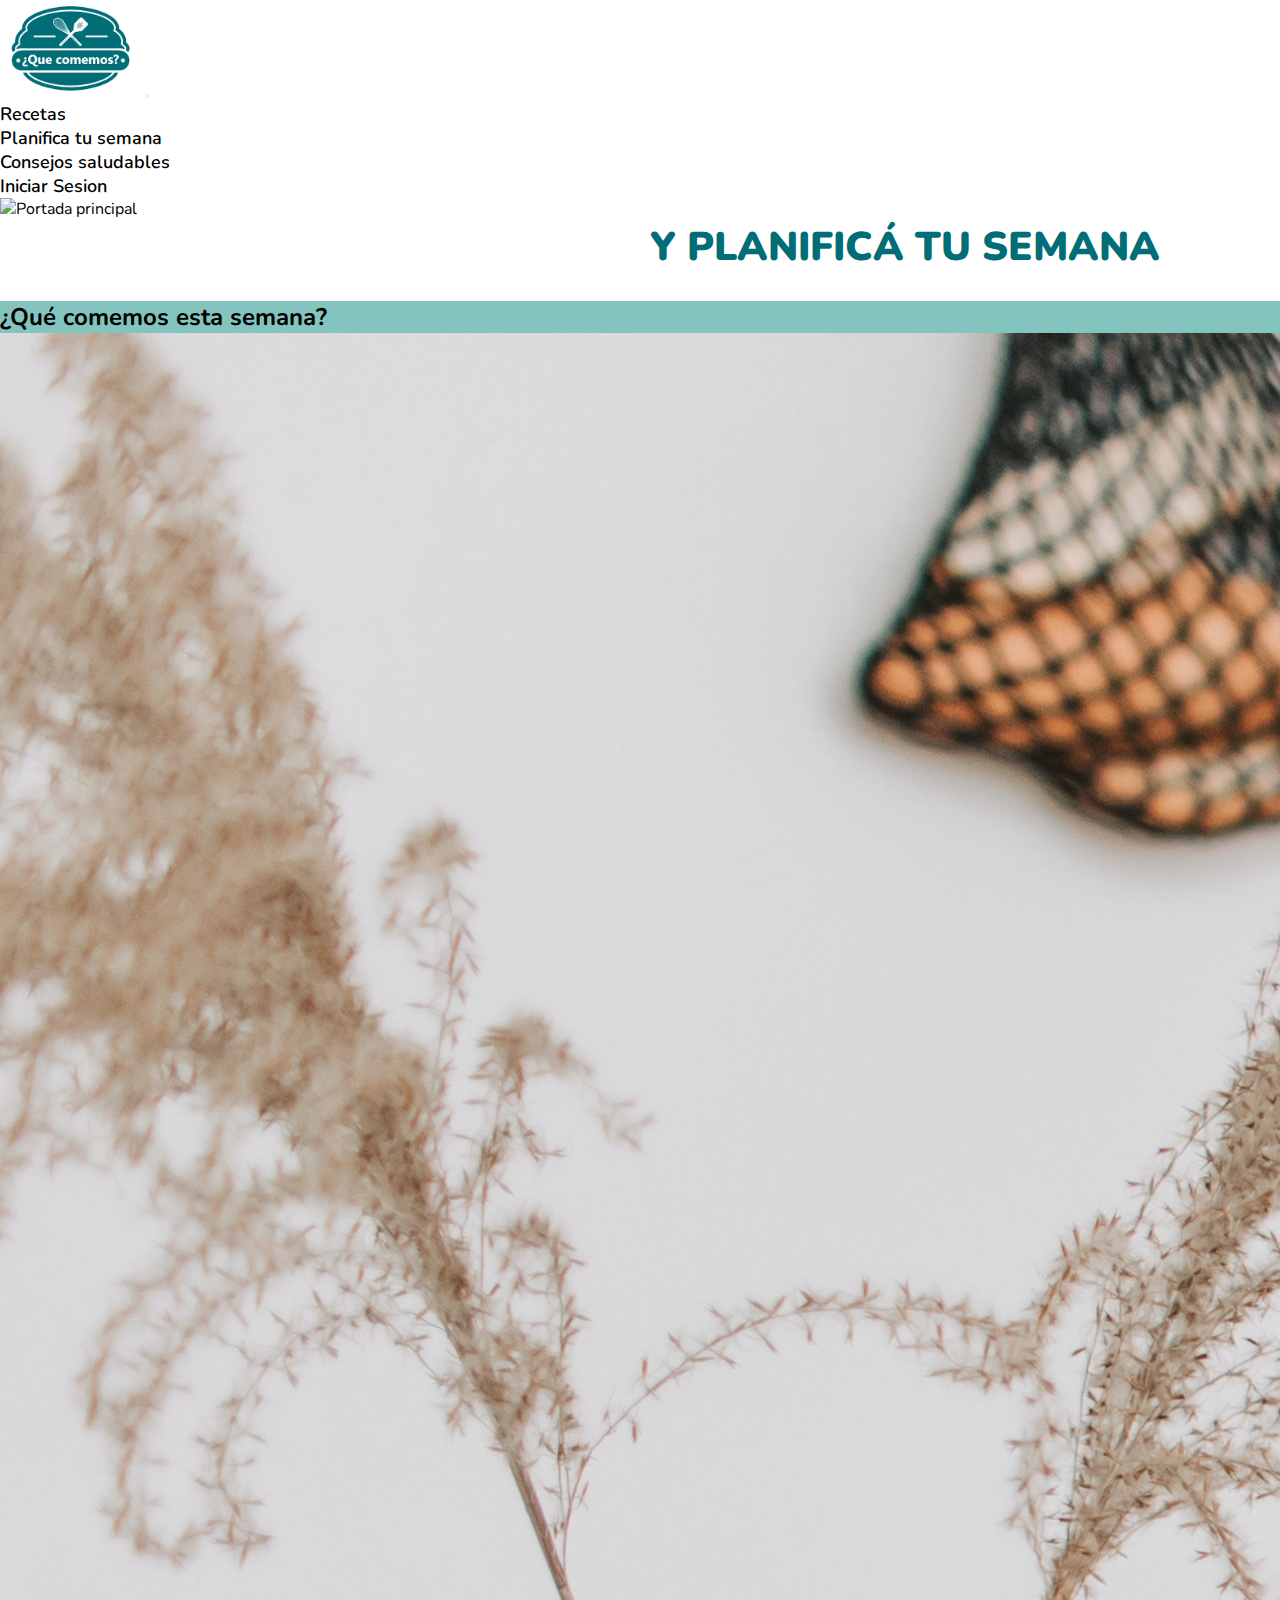
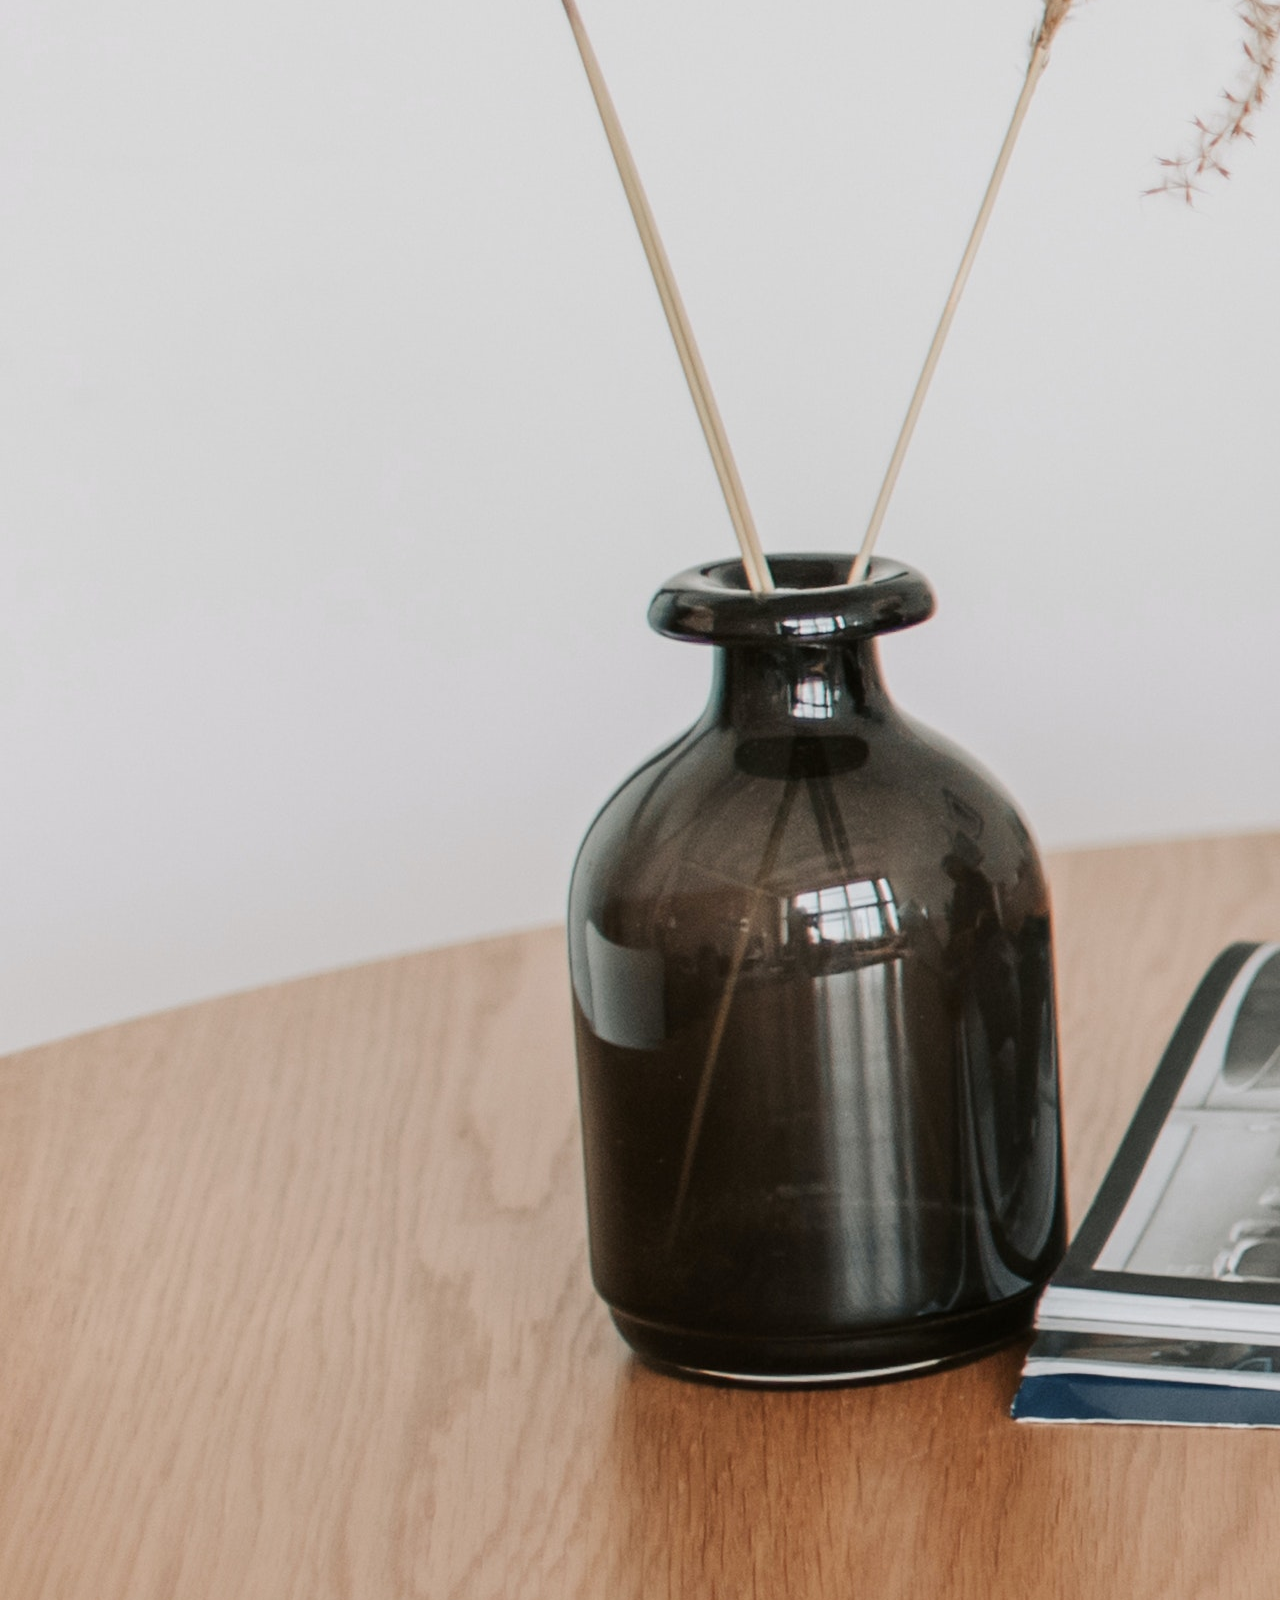
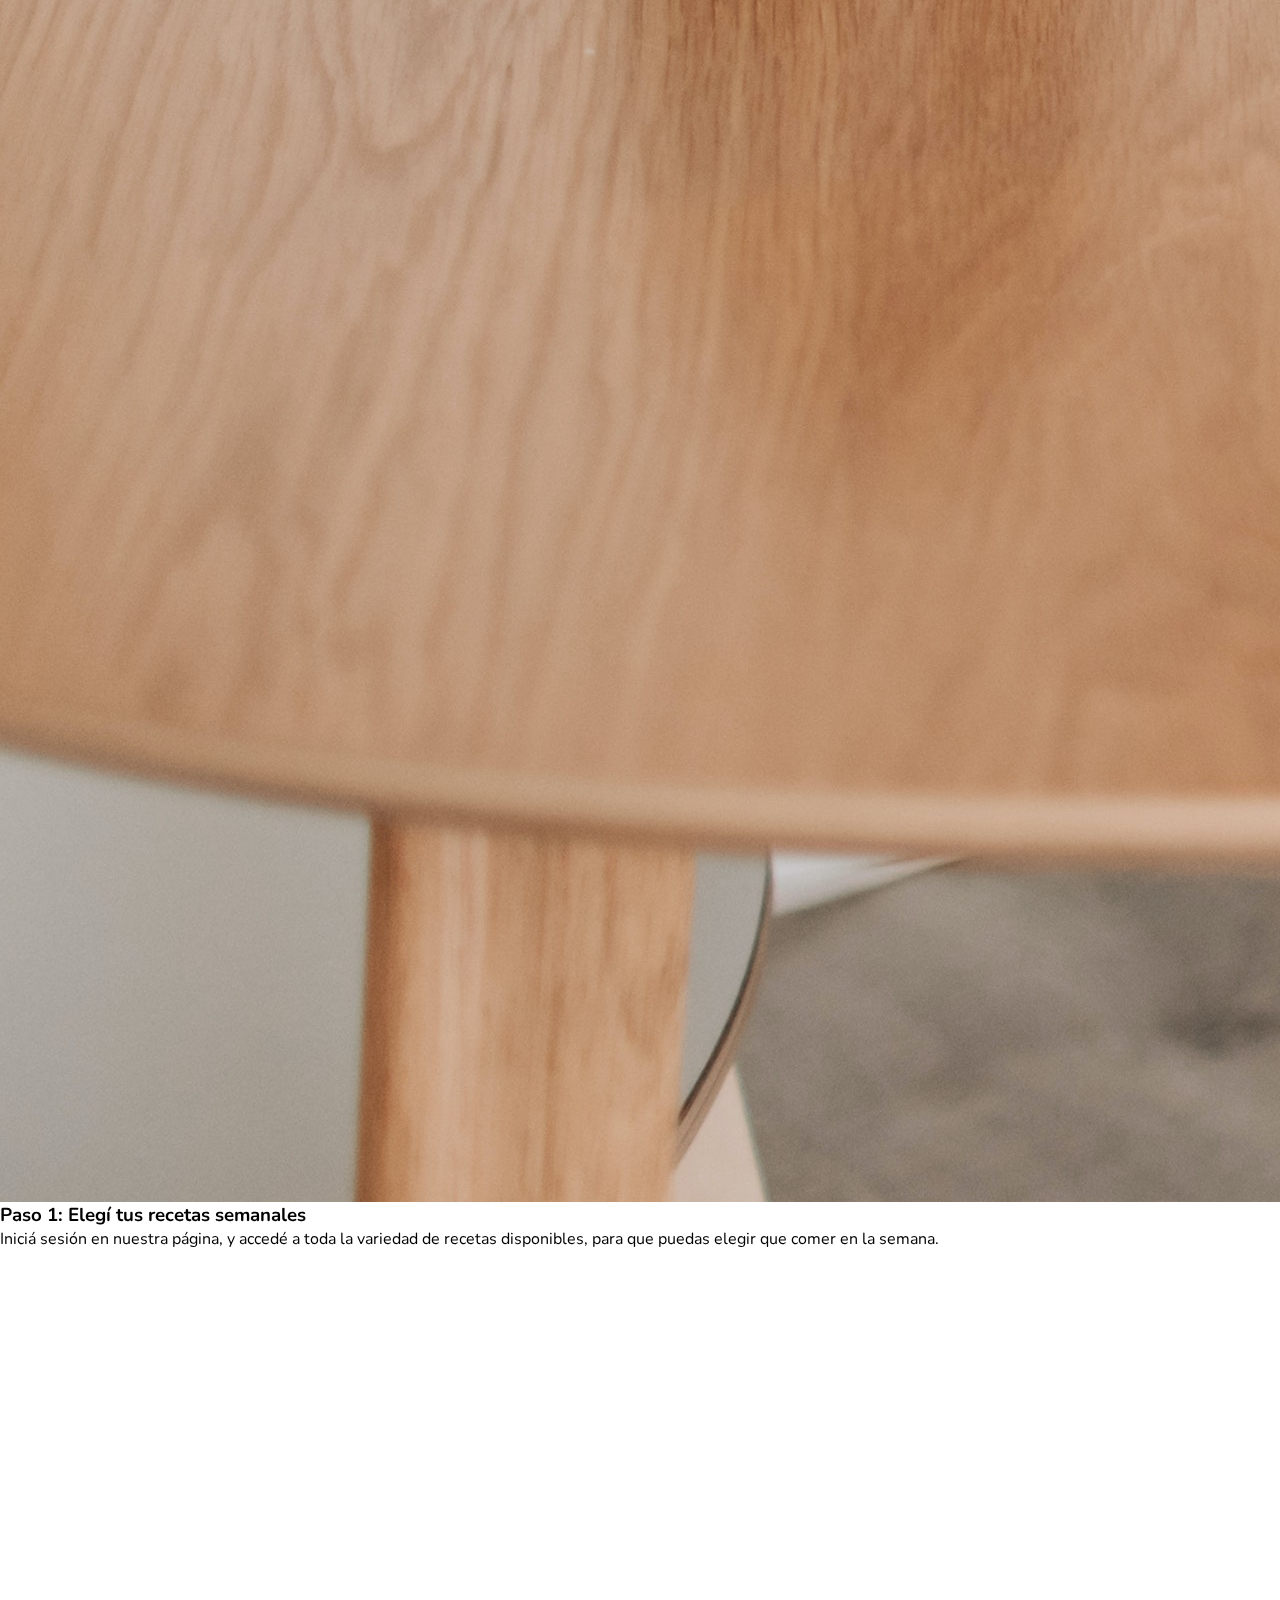
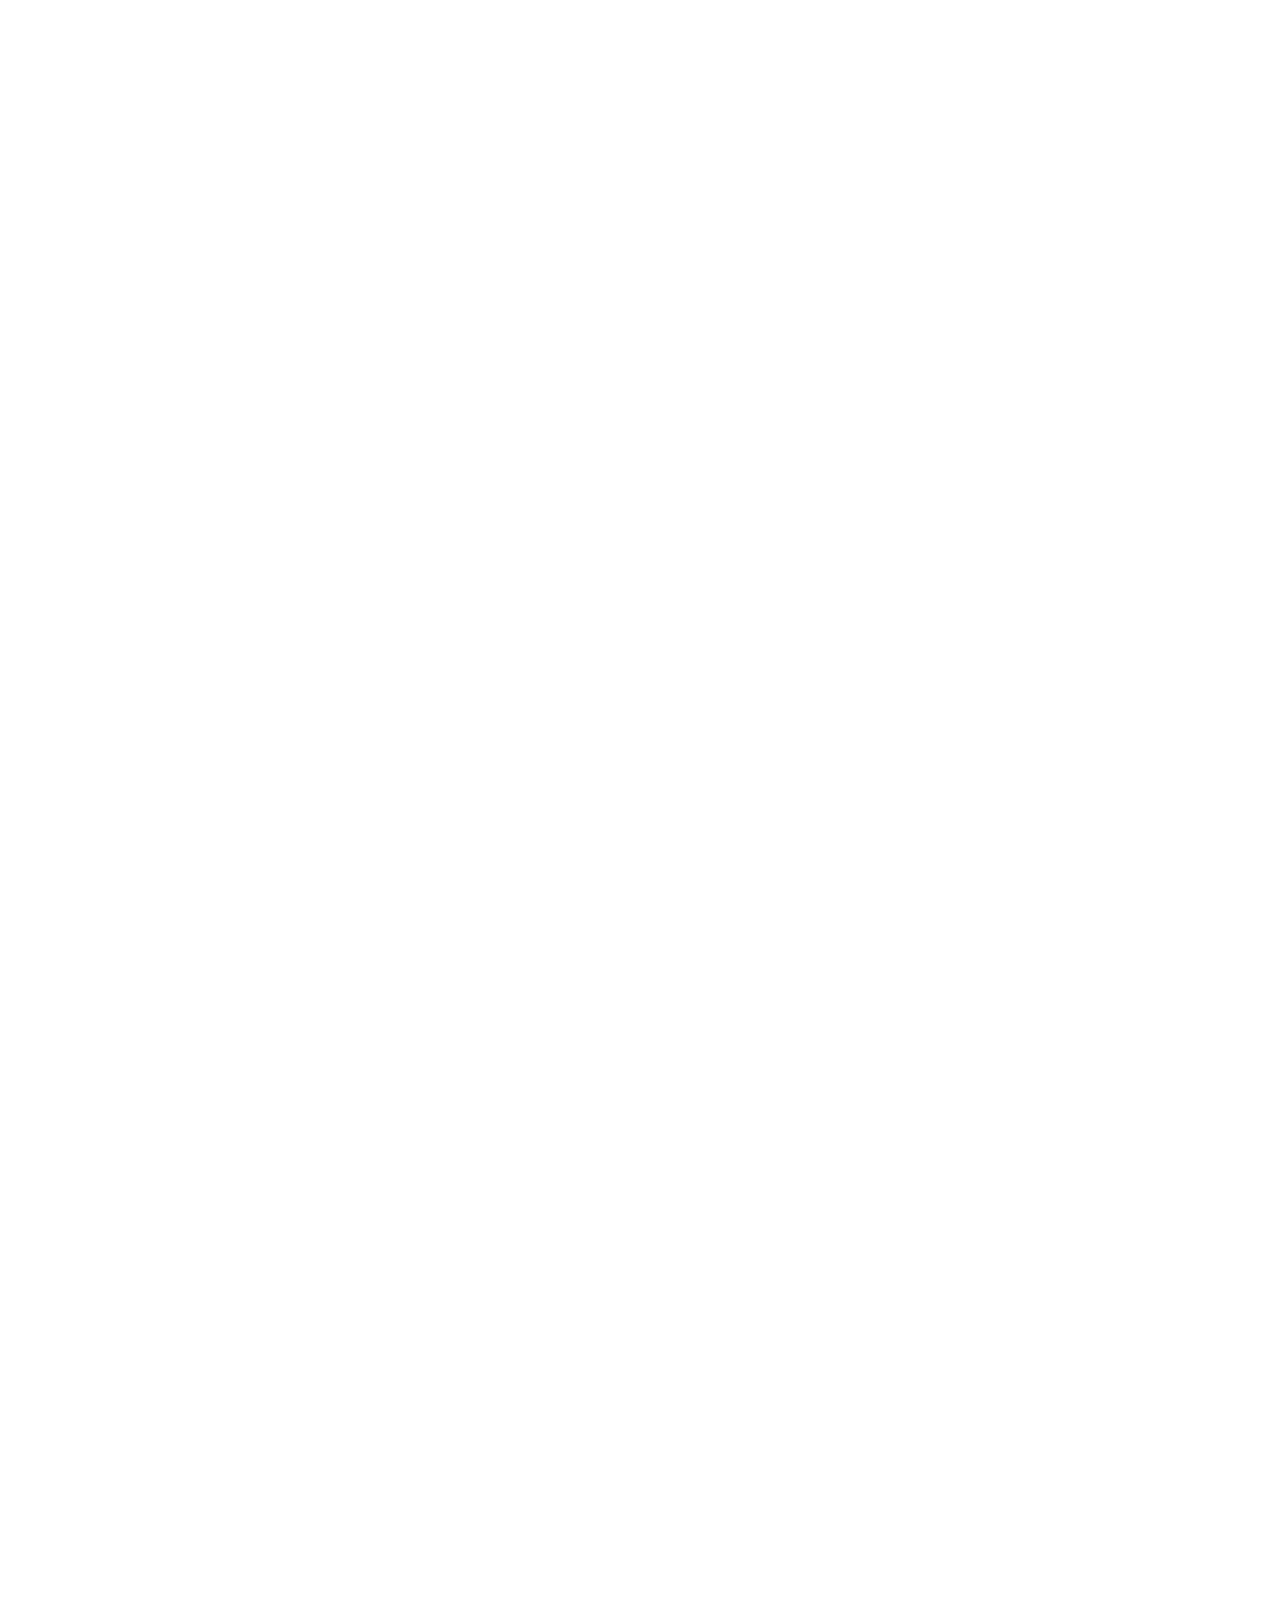
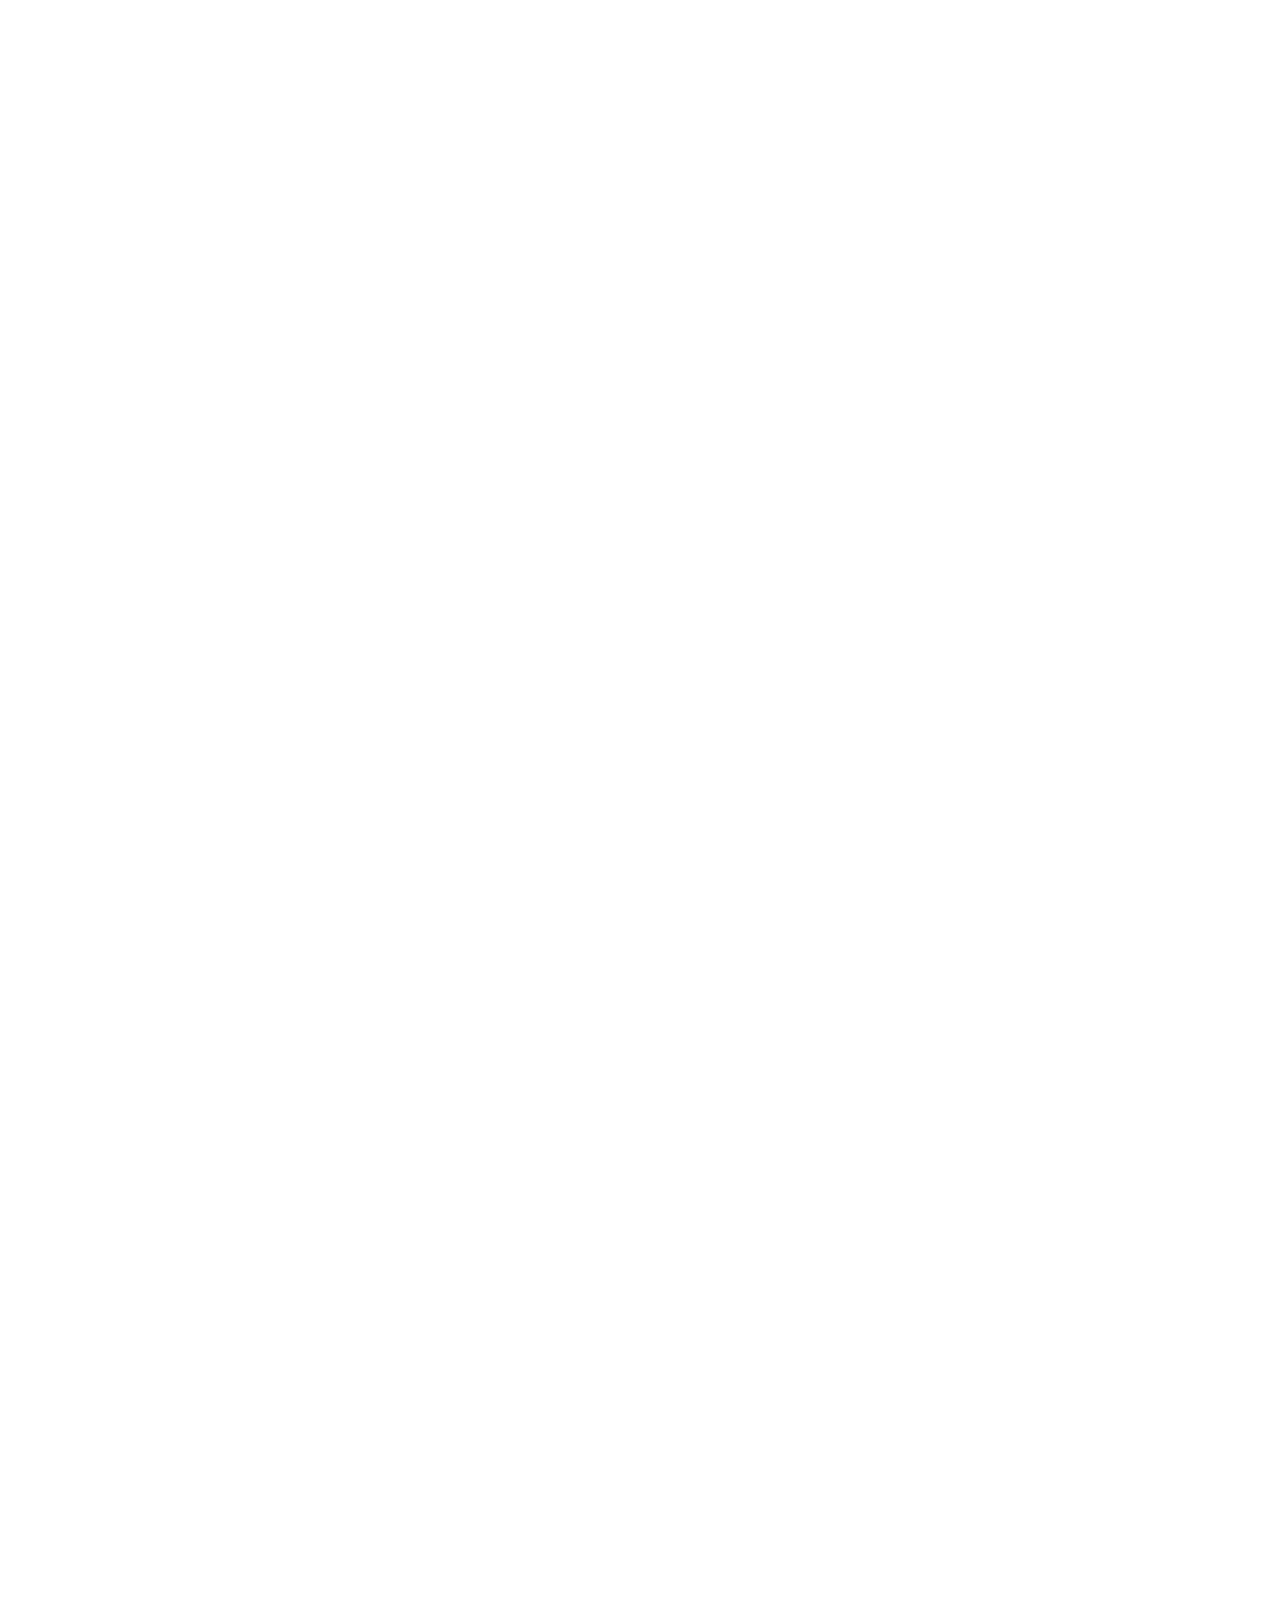
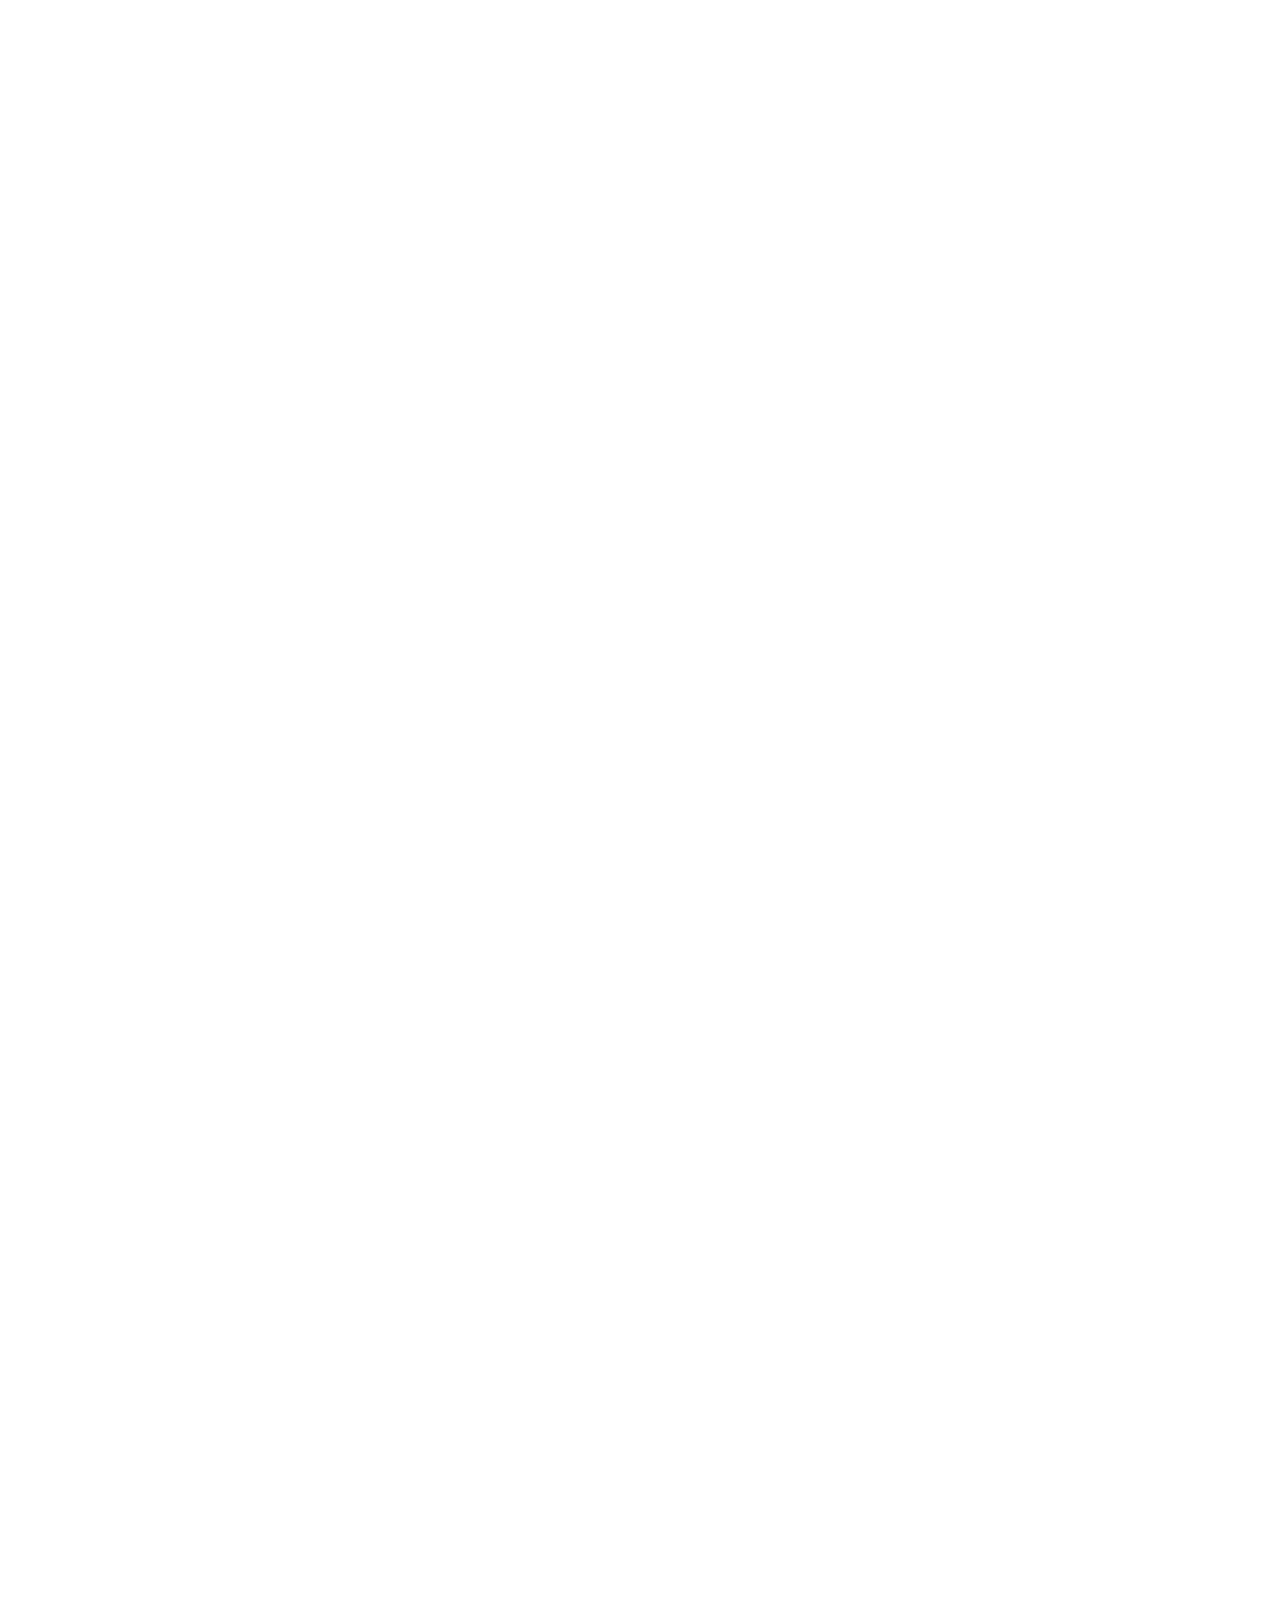
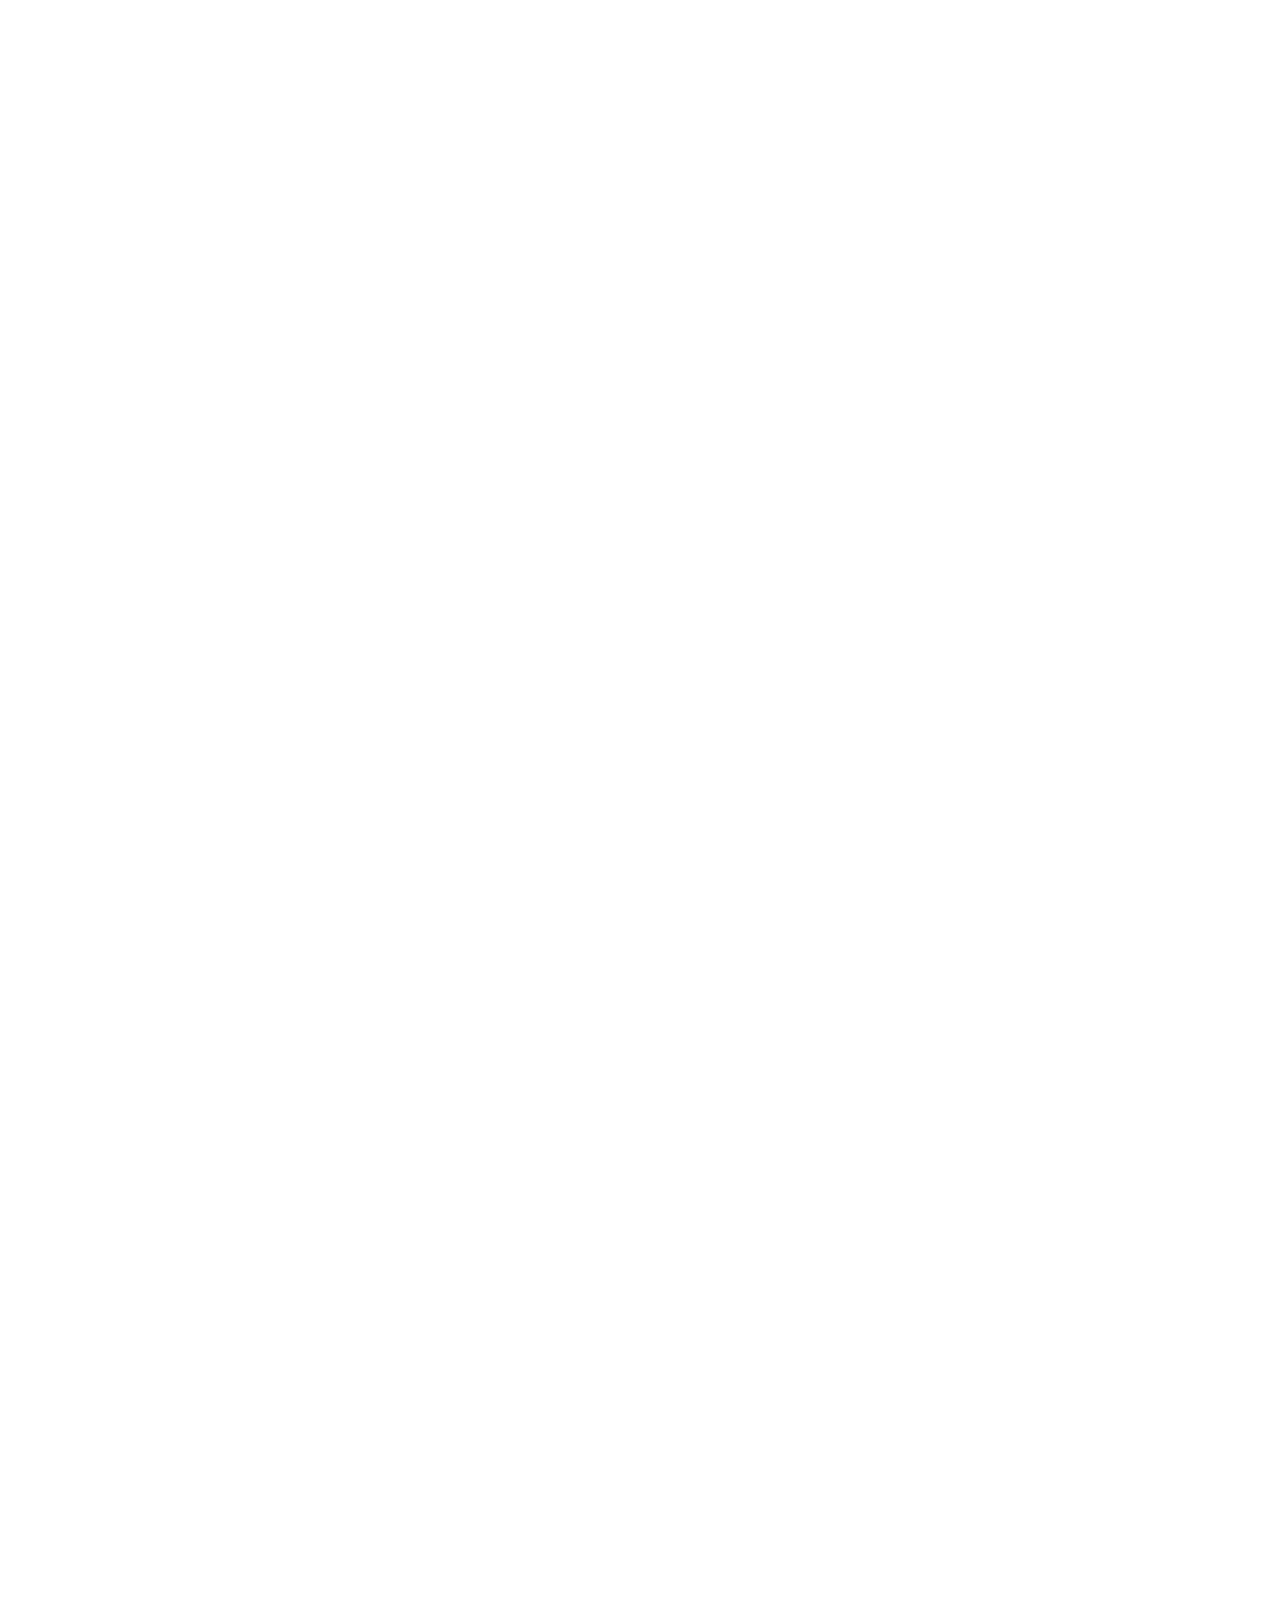
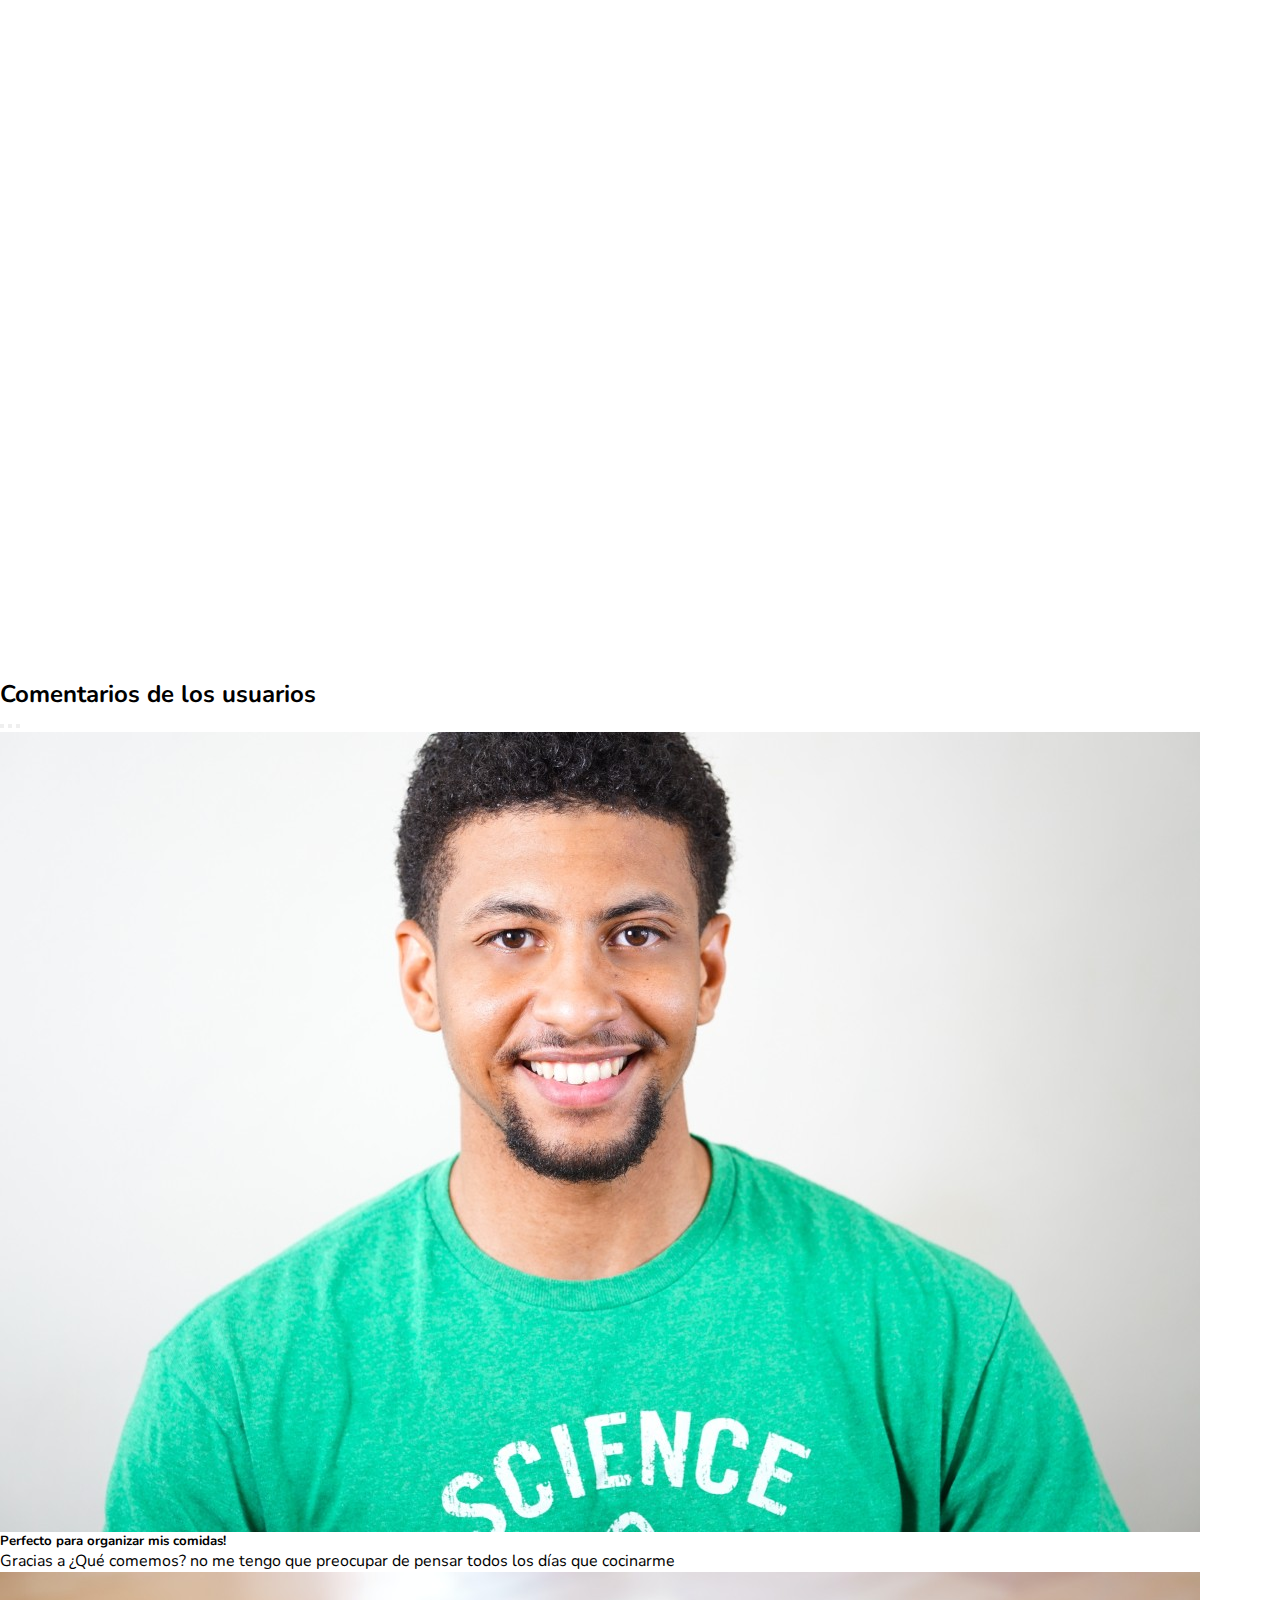
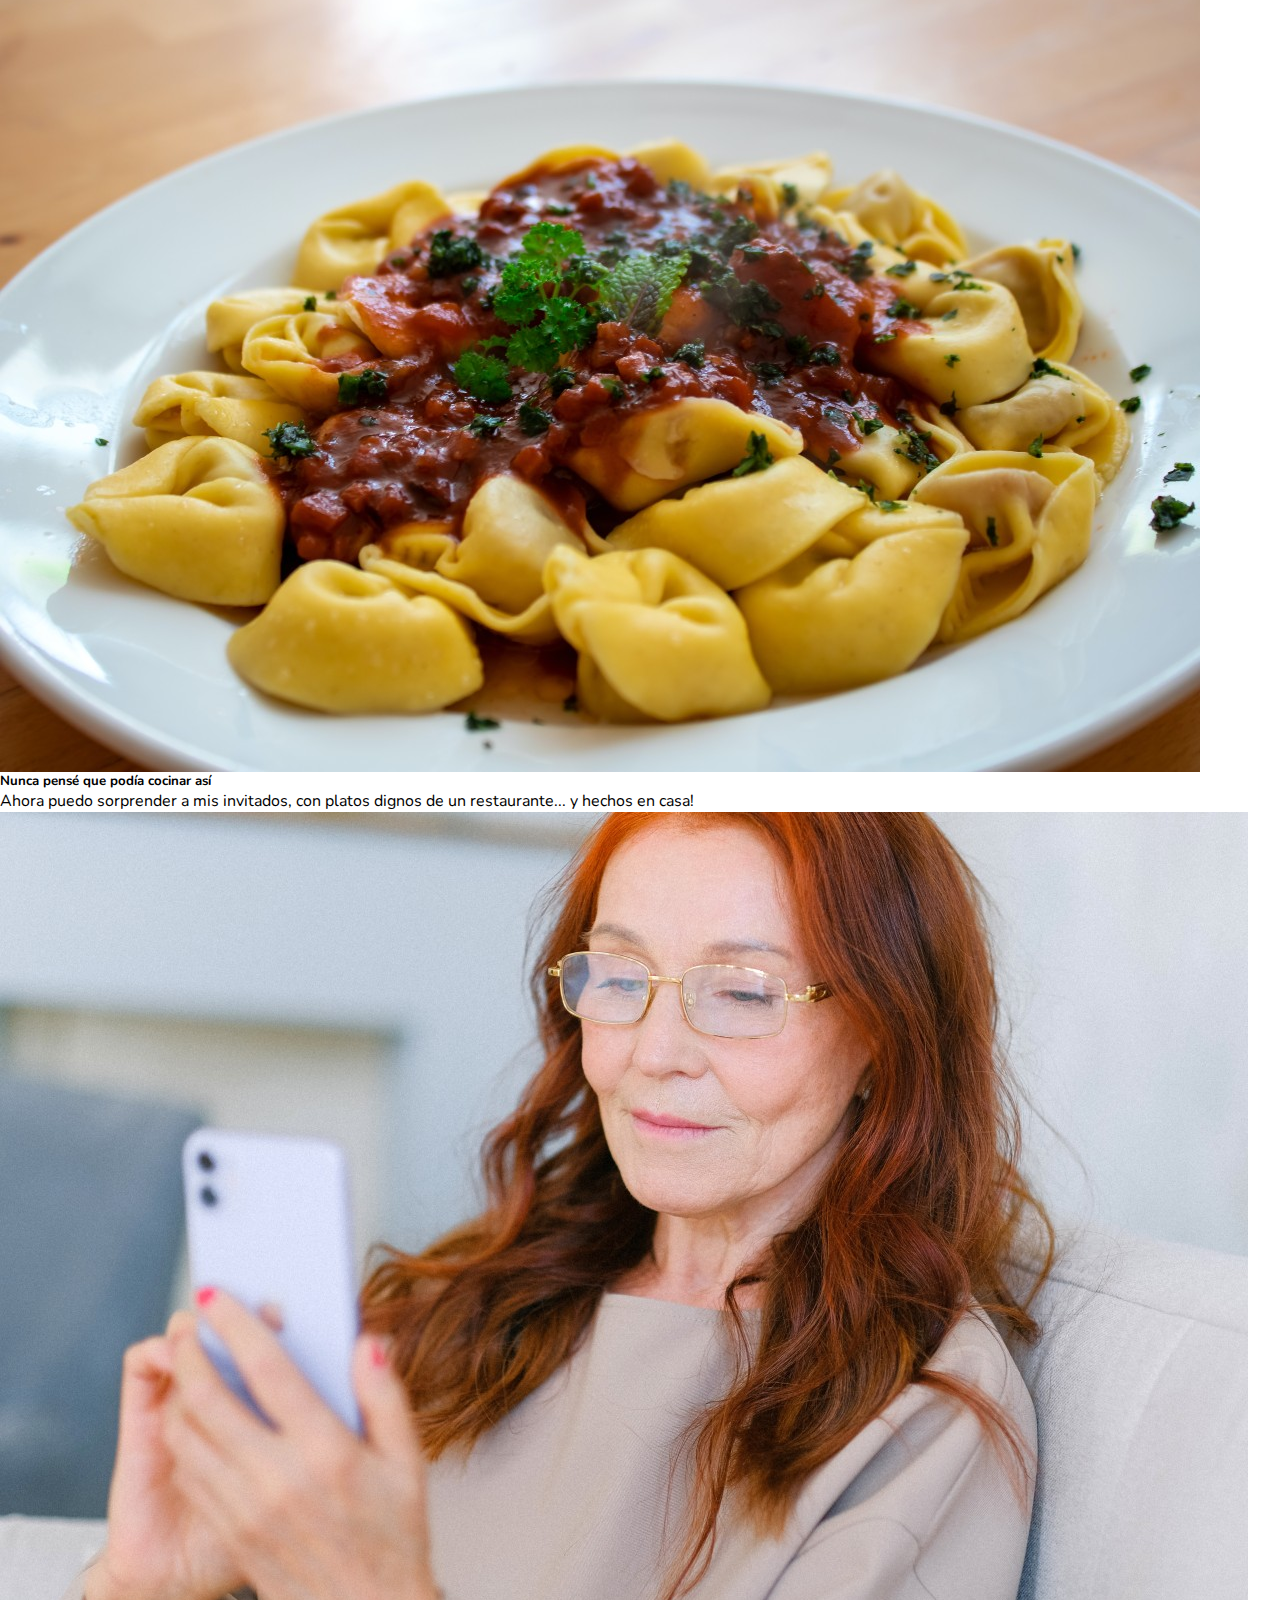
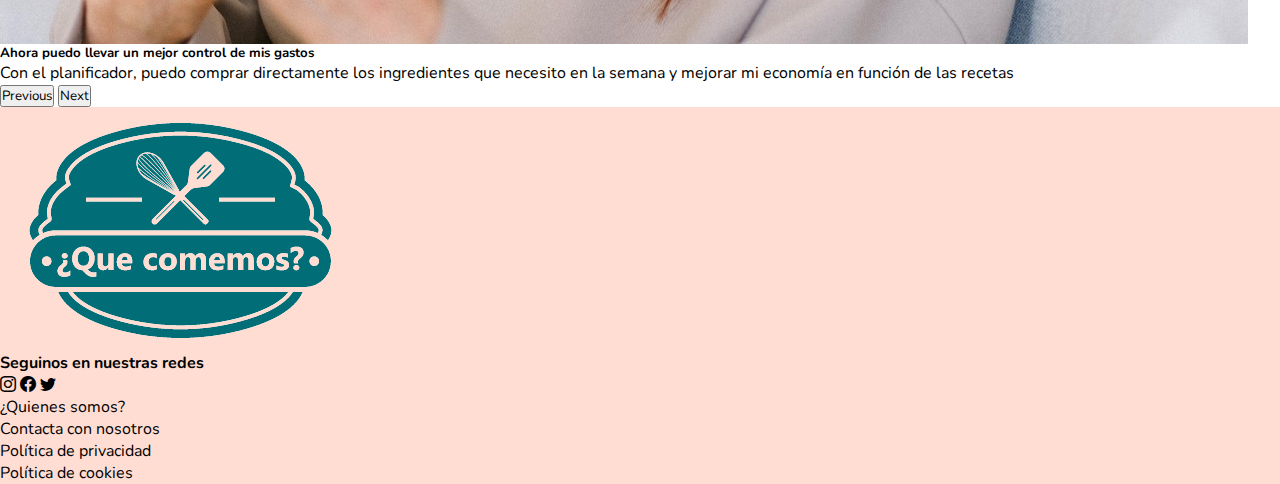
==== index.html @ d4717e2e "Se agrega etiqueta meta name robots" ====
<html lang="en">

<head>
    <meta charset="UTF-8">
    <meta http-equiv="X-UA-Compatible" content="IE=edge">
    <meta name="viewport" content="width=device-width, initial-scale=1.0">
    <link rel="stylesheet" href="./css/styles.css">
    <link rel="preconnect" href="https://fonts.googleapis.com">
    <link rel="preconnect" href="https://fonts.gstatic.com" crossorigin>
    <link href="https://cdn.jsdelivr.net/npm/bootstrap@5.3.0-alpha3/dist/css/bootstrap.min.css" rel="stylesheet"
        integrity="sha384-KK94CHFLLe+nY2dmCWGMq91rCGa5gtU4mk92HdvYe+M/SXH301p5ILy+dN9+nJOZ" crossorigin="anonymous">
    <link rel="stylesheet" href="https://cdn.jsdelivr.net/npm/bootstrap-icons@1.10.4/font/bootstrap-icons.css">
    <link rel="preconnect" href="https://fonts.googleapis.com">
    <link rel="preconnect" href="https://fonts.gstatic.com" crossorigin>
    <link
        href="https://fonts.googleapis.com/css2?family=Lilita+One&family=Nunito:wght@300;700;800;1000&family=Titan+One&display=swap"
        rel="stylesheet">
    <link href="https://unpkg.com/aos@2.3.1/dist/aos.css" rel="stylesheet">

    <meta name="description" content="Recetas fáciles para sorprender y ayudarte a organizar tu plan nutricional">
    <meta name="robots" content="index,follow">
    <title>¿Qué Comemos?</title>
</head>

<body>

    <header class="navbar p-0 navbar-expand-lg border-bottom header sticky-lg-top">
        <!-- Navbar Bootstrap -->
        <nav class="container">
            <!-- Logo nav -->
            <a class="navbar-brand" href="./index.html">
                <img class="logo-nav" src="./logo/Logo.png" alt="Logo ¿qué comemos?">
            </a>

            <!-- Menú hamburguesa -->
            <button class="navbar-toggler" type="button" data-bs-toggle="collapse" data-bs-target="#navbarNavAltMarkup"
                aria-controls="navbarNavAltMarkup" aria-expanded="false" aria-label="Toggle navigation">
                <span class="navbar-toggler-icon"></span>
            </button>

            <!-- Links nav -->
            <div class="collapse navbar-collapse justify-content-end align-items-center" id="navbarNavAltMarkup">
                <ul class="navbar-nav">
                    <li>
                        <a class="nav-link" aria-current="page" href="./pages/recetas.html">Recetas</a>
                    </li>
                    <li>
                        <a class="nav-link" href="./pages/planifica-tu-semana.html">Planifica tu semana</a>
                    </li>
                    <li>
                        <a class="nav-link me-5" href="./pages/consejos-saludables.html">Consejos saludables</a>
                    </li>
                </ul>

                <!-- Boton login -->
                <div>
                    <a href="./pages/login.html" class="btn btn-outline-primary"
                        style="--bs-btn-font-size: 18px">Iniciar Sesion</a>
                </div>
            </div>
        </nav>
    </header>

    <main class="container">
        <!-- Portada Principal -->
        <section class="card text-bg-dark border-light">
            <img src="./img/img2.jpg" class="card-img portada-principal" alt="Portada principal">
            <div class="card-img-overlay">
                <h1 class="card-title titulo text-center">INSPIRATE CON ESTAS RECETAS <strong class="bg-azul d-none d-lg-block">Y PLANIFICÁ TU SEMANA</strong></h1>
                <p class="card-text subtitulo text-center mt-5 d-none d-lg-block">¡Más de 500.000 recetas de cocina te esperan para
                    simplificar tu semana, economizar tus compras y sorprender a tus seres queridos!</p>
            </div>
        </section>

        <!-- Tarjetas -->
        <section>
            <h2 class="mb-2 p-2 text-center bg-celeste rounded" data-aos="fade-down" data-aos-duration="500">¿Qué comemos esta semana?</h2>

            <div class="row row-cols-1 row-cols-md-3 g-4">
                <div class="col">
                    <div class="card h-100" data-aos="flip-left" data-aos-duration="1000">
                        <img src="./img/Paso 1.jpg" class="card-img-top" alt="Paso 1: Elegí tus recetas semanales">
                        <div class="card-body text-center">
                            <h3 class="card-title fw-bold">Paso 1: Elegí tus recetas semanales</h3>
                            <p class="card-text">Iniciá sesión en nuestra página, y accedé a toda la variedad de recetas
                                disponibles, para que puedas elegir que comer en la semana.</p>
                        </div>
                    </div>
                </div>
                <div class="col">
                    <div class="card h-100" data-aos="flip-left" data-aos-duration="1000" data-aos-delay="200">
                        <img src="./img/Paso 2.jpg" class="card-img-top" alt="Paso 2: Armá tu lista de compras">
                        <div class="card-body text-center">
                            <h3 class="card-title fw-bold">Paso 2: Armá tu lista de compras</h3>
                            <p class="card-text">Con nuestro planificador semanal, todas las recetas que elijas vienen
                                con los ingredientes asociados, para que puedas conseguirlos en tus comercios más
                                cercanos y comenzar a cocinar!</p>
                        </div>
                    </div>
                </div>
                <div class="col">
                    <div class="card h-100" data-aos="flip-left" data-aos-duration="1000" data-aos-delay="400">
                        <img src="./img/Paso 3.jpg" class="card-img-top" alt="Paso 3: A cocinar!">
                        <div class="card-body text-center">
                            <h3 class="card-title fw-bold">Paso 3: A cocinar!</h3>
                            <p class="card-text">Con todos los ingredientes no queda más que poner manos en acción!
                                Podes mirar nuestros videos tutoriales de cada receta para no omitir ningún paso, y
                                disfrutar de las mejores comidas hechas por vos!</p>
                        </div>
                    </div>
                </div>
            </div>
        </section>

        <!-- Carrousel comentarios de usuarios -->
        <section>
            <h2 class="mt-5 fw-bold">Comentarios de los usuarios</h2>

            <div id="carouselExampleAutoplaying" class="carousel slide" data-bs-ride="carousel">
                <div class="carousel-indicators">
                    <button type="button" data-bs-target="#carouselExampleCaptions" data-bs-slide-to="0" class="active"
                        aria-current="true" aria-label="Slide 1"></button>
                    <button type="button" data-bs-target="#carouselExampleCaptions" data-bs-slide-to="1"
                        aria-label="Slide 2"></button>
                    <button type="button" data-bs-target="#carouselExampleCaptions" data-bs-slide-to="2"
                        aria-label="Slide 3"></button>
                </div>
                <div class="carousel-inner">
                    <div class="carousel-item active">
                        <img src="./img/comentario-1-new.jpg" class="d-block w-100" alt="Comentario de usuario 1">
                        <div class="carousel-caption d-md-block text-dark bg-white rounded-4">
                            <h5 class="fs-4 fw-bold">Perfecto para organizar mis comidas!</h5>
                            <p>Gracias a ¿Qué comemos? no me tengo que preocupar de pensar todos los días que cocinarme
                            </p>
                        </div>
                    </div>
                    <div class="carousel-item">
                        <img src="./img/comentario-2-new.jpg" class="d-block w-100" alt="Comentario de usuario 2">
                        <div class="carousel-caption d-md-block text-dark bg-white rounded-4">
                            <h5 class="fs-4 fw-bold">Nunca pensé que podía cocinar así</h5>
                            <p>Ahora puedo sorprender a mis invitados, con platos dignos de un restaurante... y hechos
                                en casa!</p>
                        </div>
                    </div>
                    <div class="carousel-item">
                        <img src="./img/comentario-3-new.jpg" class="d-block w-100" alt="Comentario de usuario 3">
                        <div class="carousel-caption d-md-block text-dark bg-white rounded-4">
                            <h5 class="fs-4 fw-bold">Ahora puedo llevar un mejor control de mis gastos</h5>
                            <p>Con el planificador, puedo comprar directamente los ingredientes que necesito en la
                                semana y mejorar mi economía en función de las recetas</p>
                        </div>
                    </div>
                </div>
                <button class="carousel-control-prev" type="button" data-bs-target="#carouselExampleAutoplaying"
                    data-bs-slide="prev">
                    <span class="carousel-control-prev-icon" aria-hidden="true"></span>
                    <span class="visually-hidden">Previous</span>
                </button>
                <button class="carousel-control-next" type="button" data-bs-target="#carouselExampleAutoplaying"
                    data-bs-slide="next">
                    <span class="carousel-control-next-icon" aria-hidden="true"></span>
                    <span class="visually-hidden">Next</span>
                </button>
            </div>

        </section>

    </main>

    <footer class="container-fluid mt-3 bg-footer">
        <div class="container">
            <!-- Fila superior del footer -->
            <div class="row justify-content-lg-between align-items-lg-center border-bottom">
                <!-- Información adicional -->
                <div class="col-12 col-lg-3 text-lg-start text-center">
                    <a href="./index.html">
                        <img src="./logo/Logo.png" alt="Logo ¿Qué comemos?" class="w-50">
                    </a>
                </div>

                <!-- Redes sociales -->
                <div class="col-12 col-lg-4 p-3">
                    <h4 class="text-center">Seguinos en nuestras redes</h4>
                    <div class="fs-3 d-flex justify-content-center gap-4">
                        <a href="https://www.instagram.com/">
                            <i class="bi bi-instagram social-insta"></i>
                        </a>
                        <a href="https://www.facebook.com">
                            <i class="bi bi-facebook redes social-face"></i>
                        </a>
                        <a href="https://www.twitter.com">
                            <i class="bi bi-twitter redes social-twtr"></i>
                        </a>
                    </div>
                </div>

                <!-- Lista footer -->
                <div class="col-12 col-lg-4">
                    <ul class="text-lg-end text-center p-0">
                        <li><a href="" class="links-footer">¿Quienes somos?</a></li>
                        <li><a href="" class="links-footer">Contacta con nosotros</a></li>
                        <li><a href="" class="links-footer">Política de privacidad</a></li>
                        <li><a href="" class="links-footer">Política de cookies</a></li>
                    </ul>
                </div>
            </div>
        </div>
    </footer>



    <script src="https://cdn.jsdelivr.net/npm/bootstrap@5.1.3/dist/js/bootstrap.bundle.min.js"
        integrity="sha384-ka7Sk0Gln4gmtz2MlQnikT1wXgYsOg+OMhuP+IlRH9sENBO0LRn5q+8nbTov4+1p"
        crossorigin="anonymous"></script>
    <script src="https://unpkg.com/aos@2.3.1/dist/aos.js"></script>
    <script>
        AOS.init();
    </script>

</body>

</html>
---- css/styles.css ----
/* RESET CSS ----------------------------------------------------------------------------- */
* {
    margin: 0;
    padding: 0;
    font-family: 'Nunito', sans-serif;
    box-sizing: border-box;

}

a {
    text-decoration: none;
    color: black;
}

ul,
ol {
    list-style-type: none;
}


/*  HEADER ----------------------------------------------------------------------------- */
.logo-nav {
    width: 140px;
}

.header {
    /* background-color: #83c5be; */
    background-color: white;
    font-weight: 600;
    font-size: 18;
}

.lista-nav {
    display: flex;
    gap: 60px;
}

.resaltado {
    text-decoration: underline;
}



/* FOOTER ----------------------------------------------------------------------------- */
.bg-footer {
    background-color: #ffddd2;
}

i {
    color: black;
}

.social-insta:hover {
    color: #e4405f
}

.social-face:hover {
    color: #3b5999;
}

.social-twtr:hover {
    color: #55acee
}

.links-footer {
    text-decoration: none;
    color: black;
}

.links-footer:hover {
    color: #006d77;
    font-weight: bold;
}


/* MAIN ----------------------------------------------------------------------------- */
.titulo {
    color: white;
    font-weight: 800;
    font-size: 40px;
}

.subtitulo {
    color: white;
    font-size: 20px;
    font-weight: bold;
}

.bg-celeste {
    background-color: #83c5be;
}


/* RECETAS-MAIN ----------------------------------------------------------------------------- */
.categoria {
    color: #006d77;
    font-weight: 600;
    font-size: 20px;
}

/* PLANIFICA TU SEMANA-MAIN ----------------------------------------------------------------------------- */
.bg-negro {
    color: black;
}

.funcionamiento {
    background-color: #83c5be;
    padding: 5px;
}

.numero-grande {
    font-family: 'Titan One', cursive;
    font-weight: 800;
    font-size: 150px;
}

.texto-planifica {
    text-align: justify;
}



.texto-pie {
    font-family: 'Titan One', cursive;
    font-weight: 400;
    font-size: 50px;
}

.boton-pie:hover {
    color: white;
}


/* CONSEJOS SALUDABLES-MAIN ----------------------------------------------------------------------------- */
.fuente-consejos {
    font-family: 'Lilita One', cursive;
}


/* LOGIN-MAIN ----------------------------------------------------------------------------- */
.img-login {
    background-image: url(../img/img-login-4.jpg);
    background-size: cover;
    height: 100vh;
}

.font-login {
    font-family: 'Lilita One', cursive;
}

.bg-azul {
    color: #006d77;
}

.subrayado:hover {
    text-decoration: underline;
}
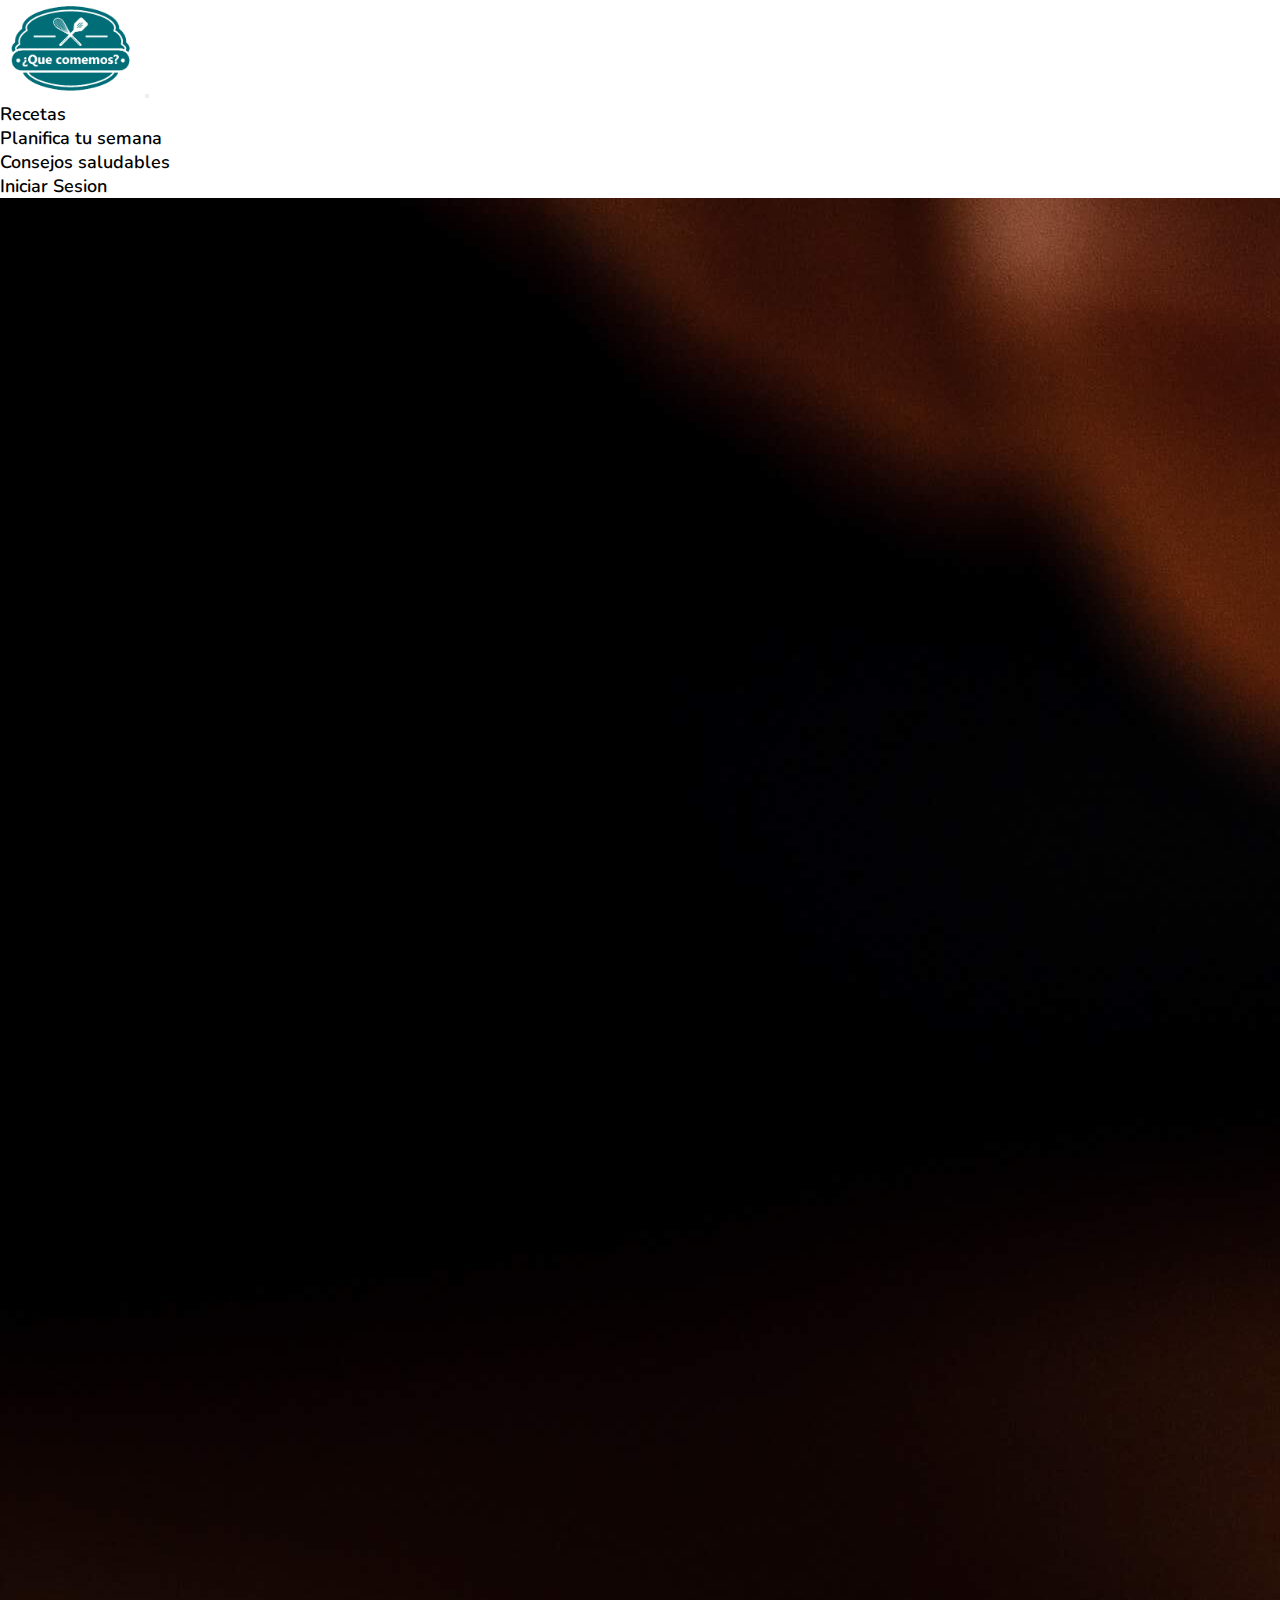
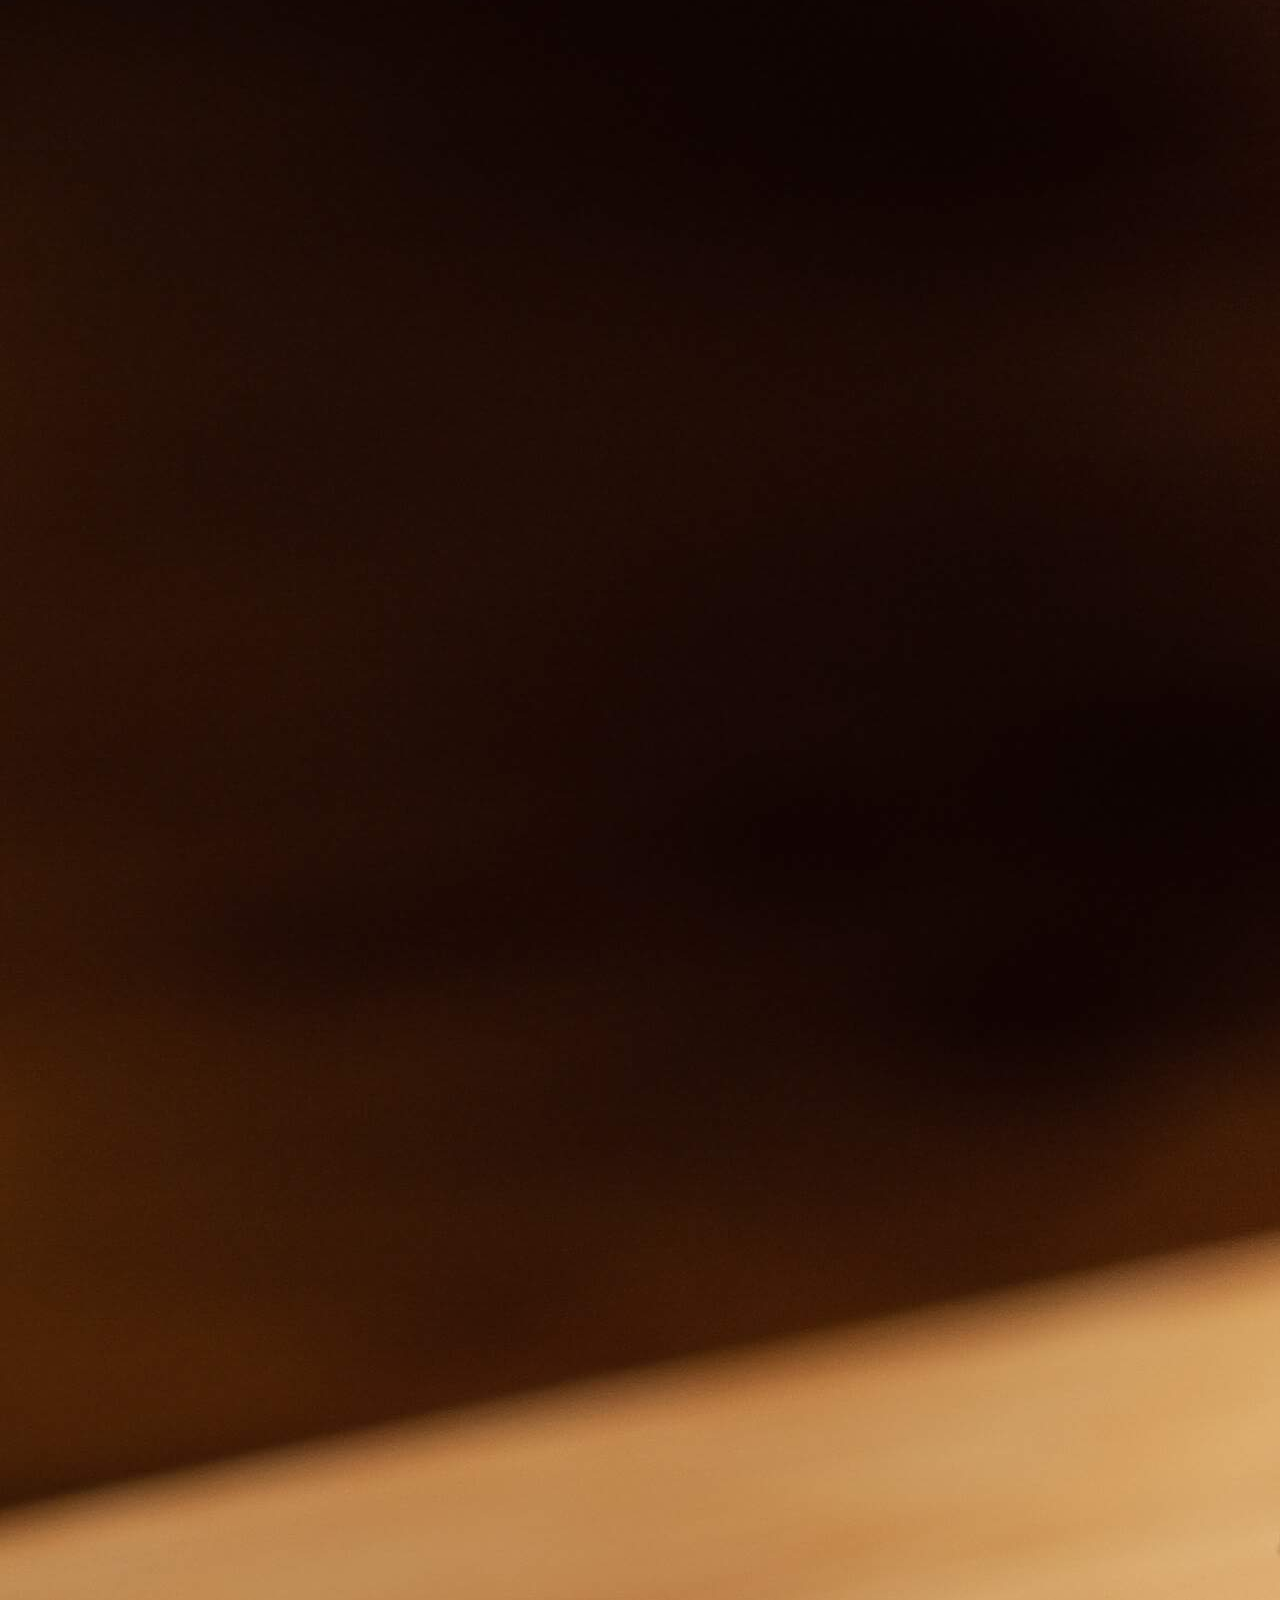
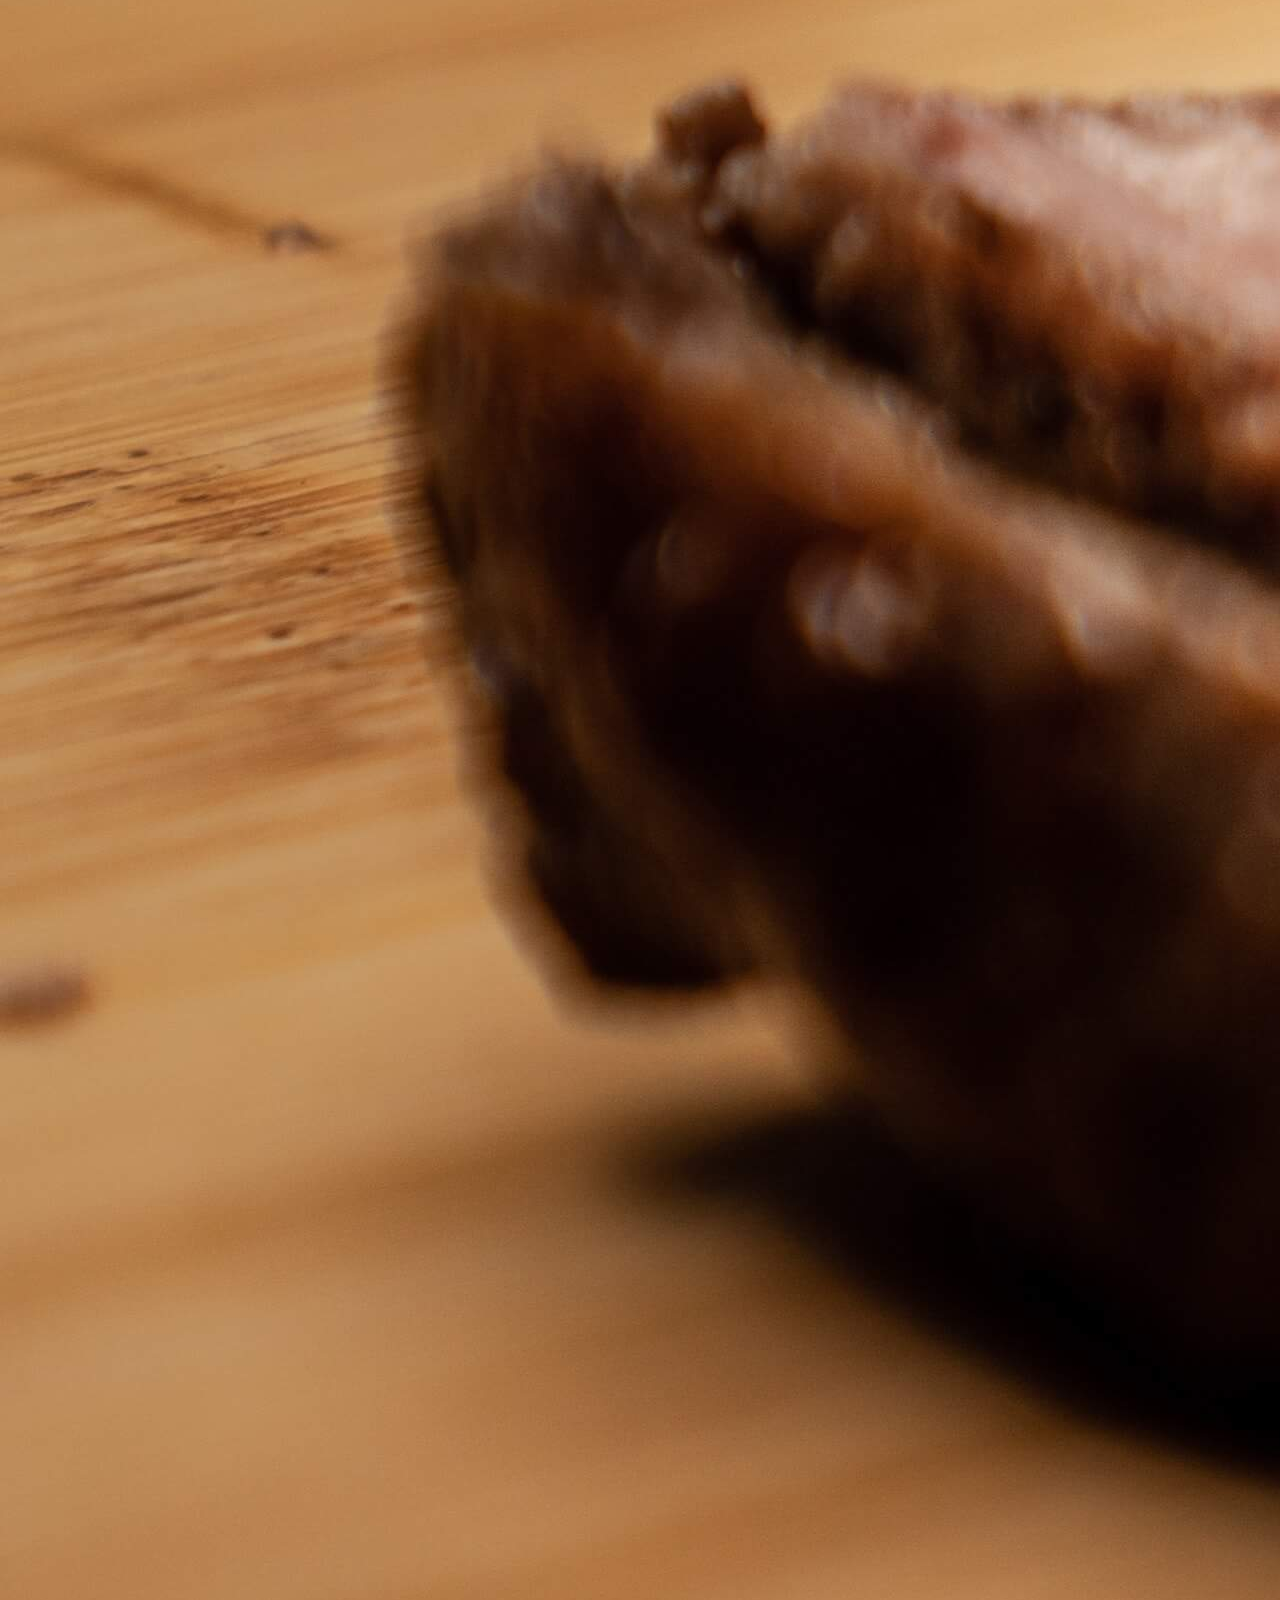
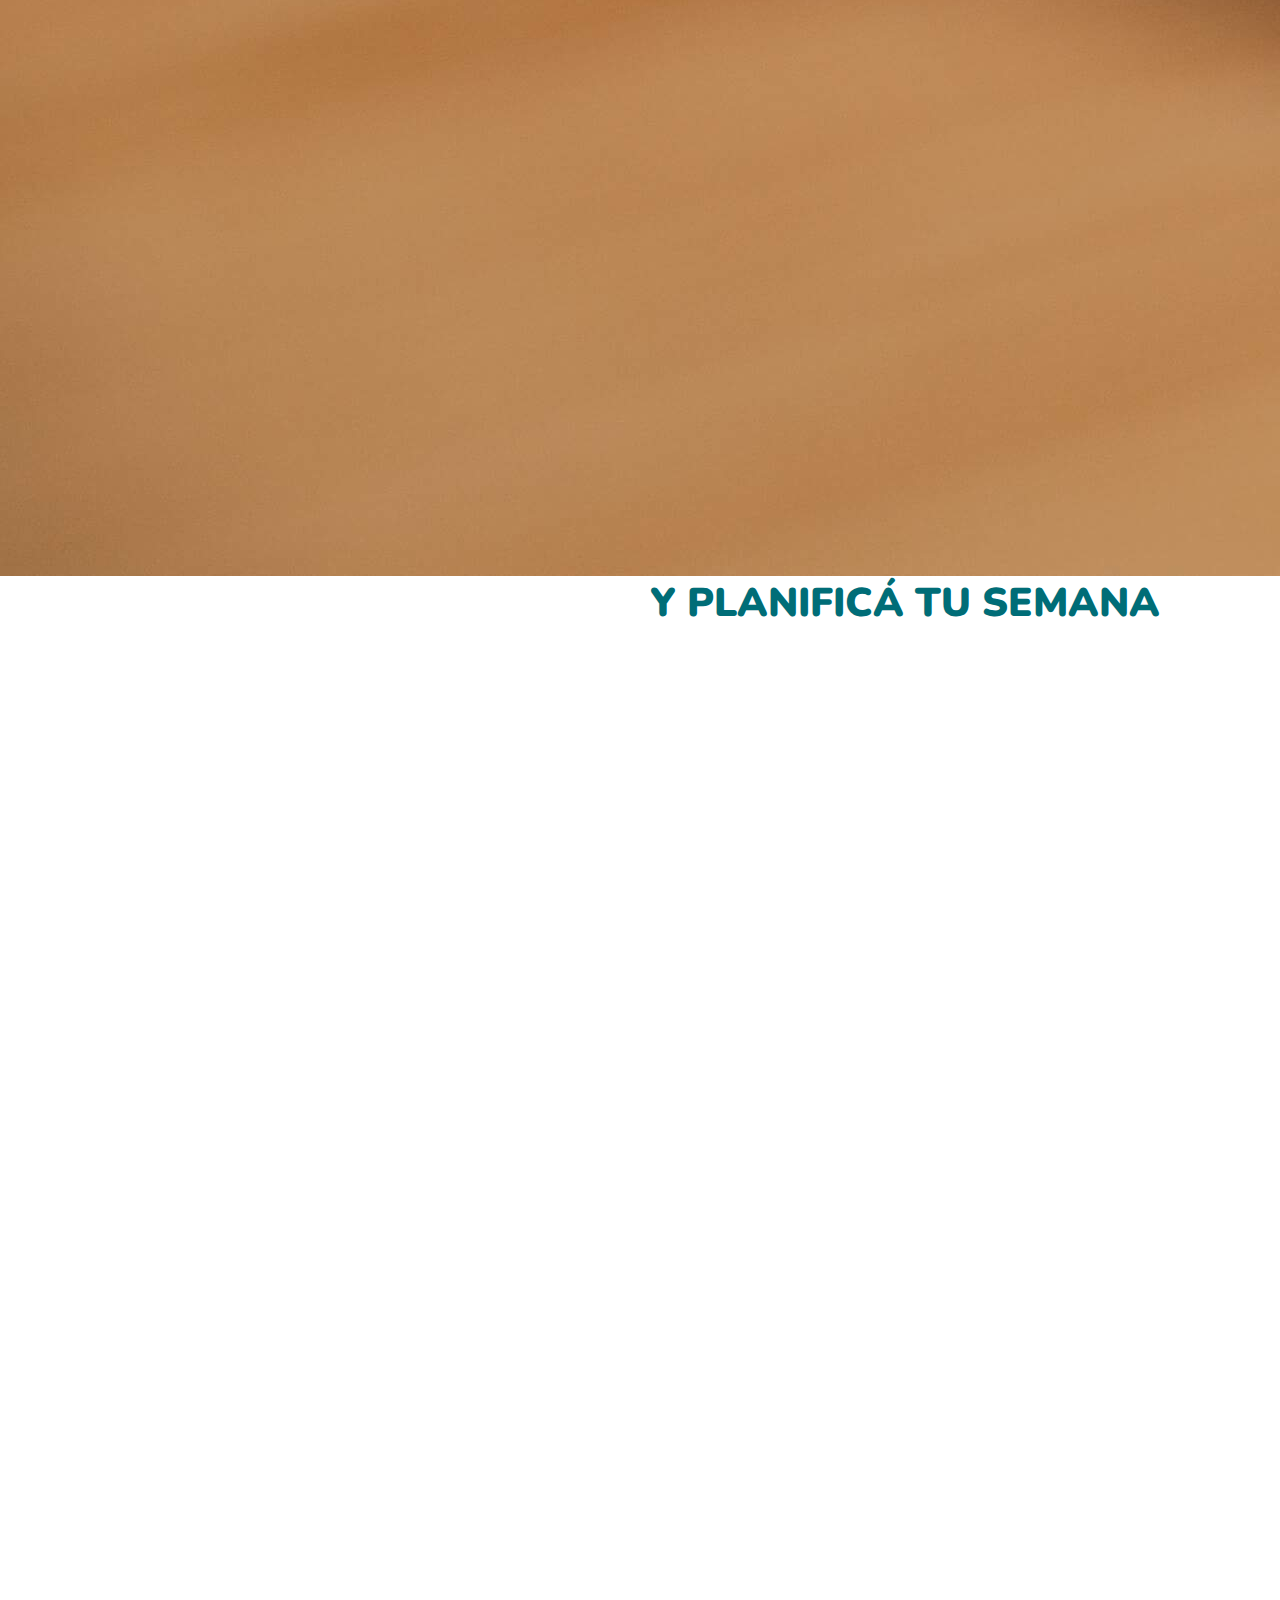
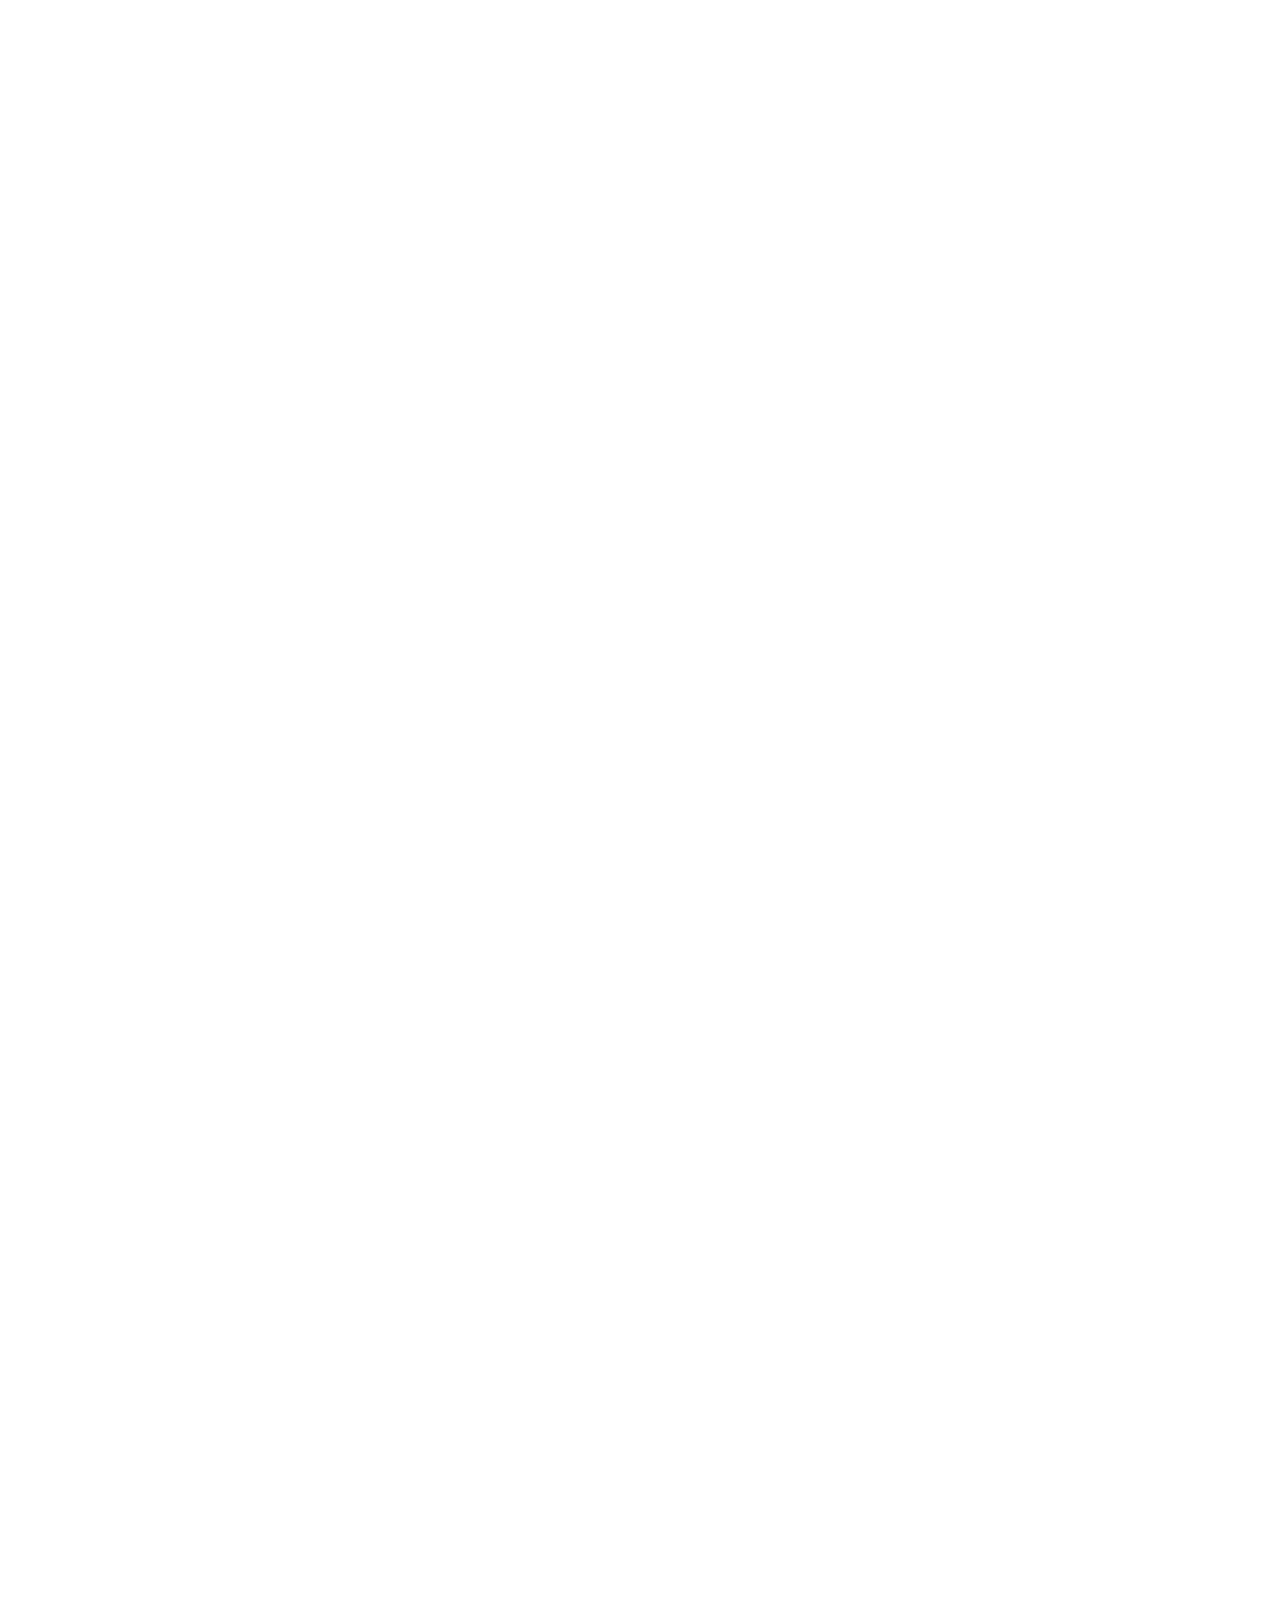
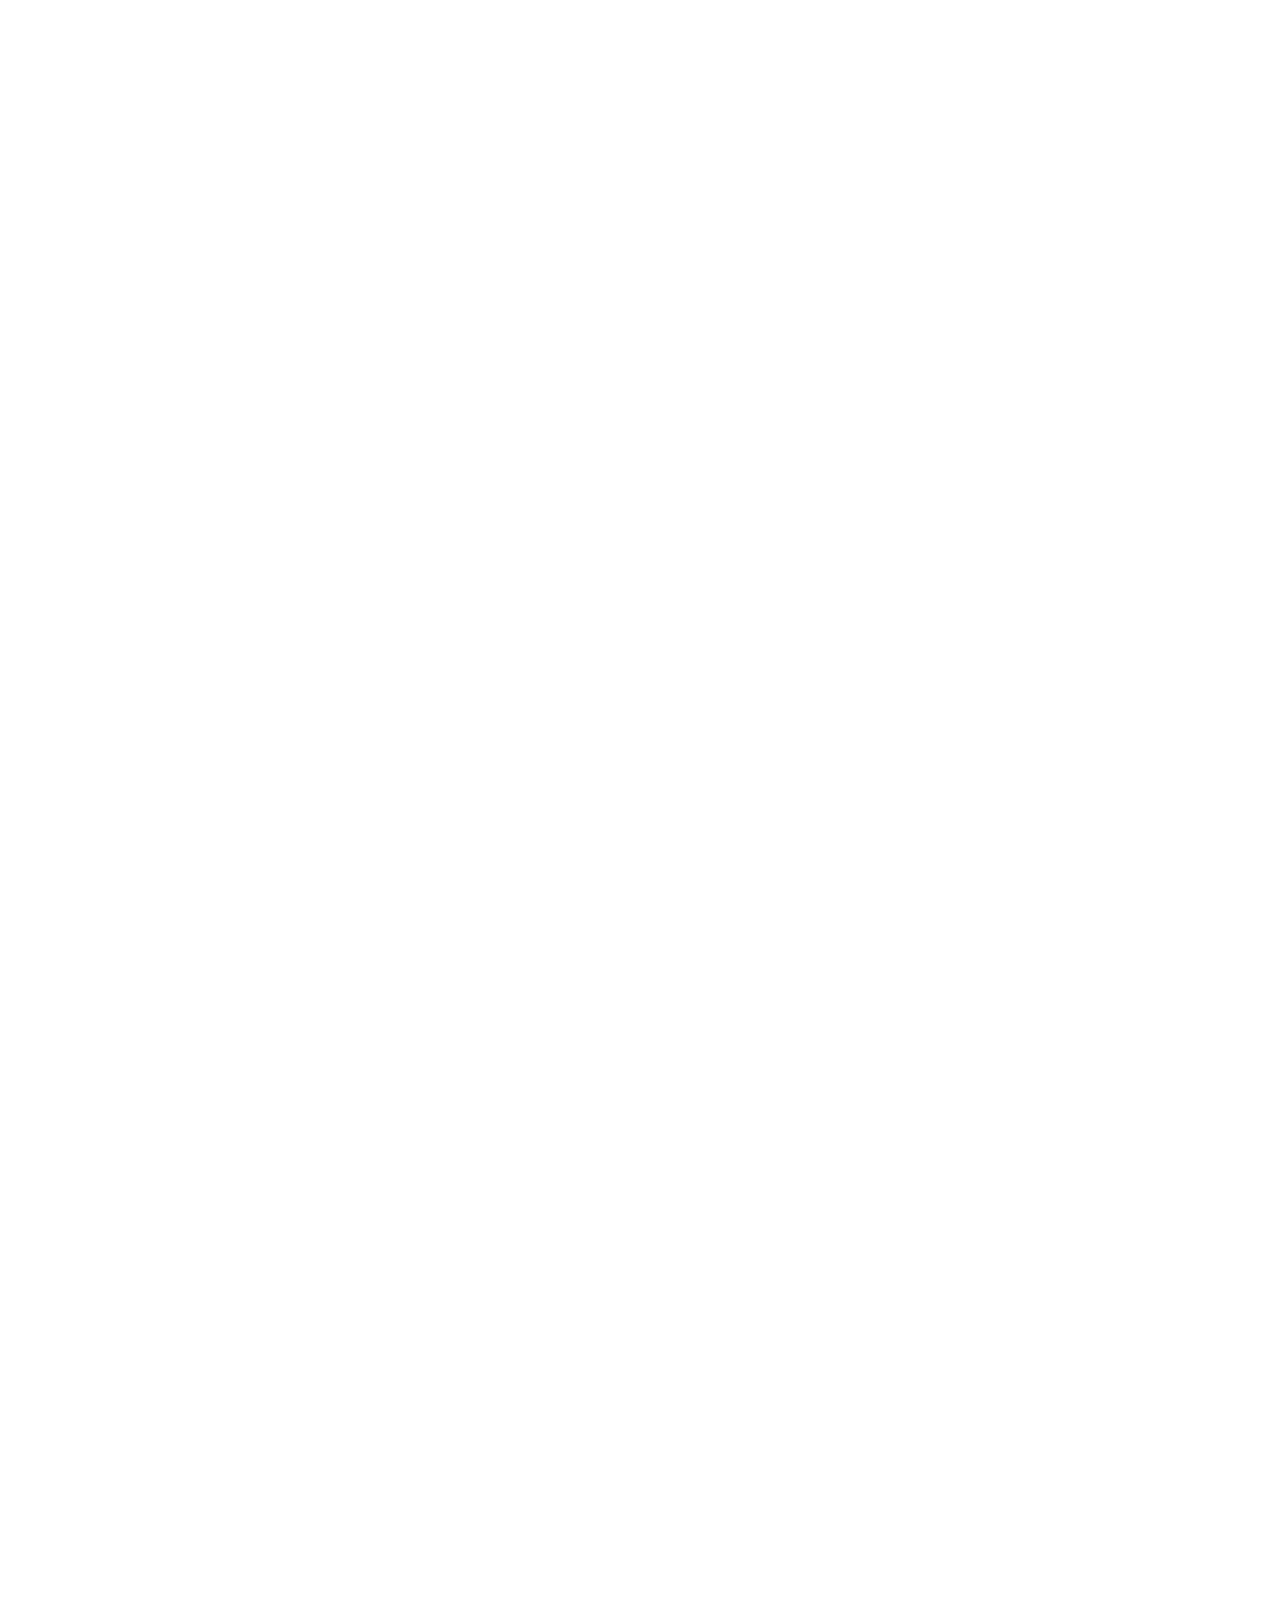
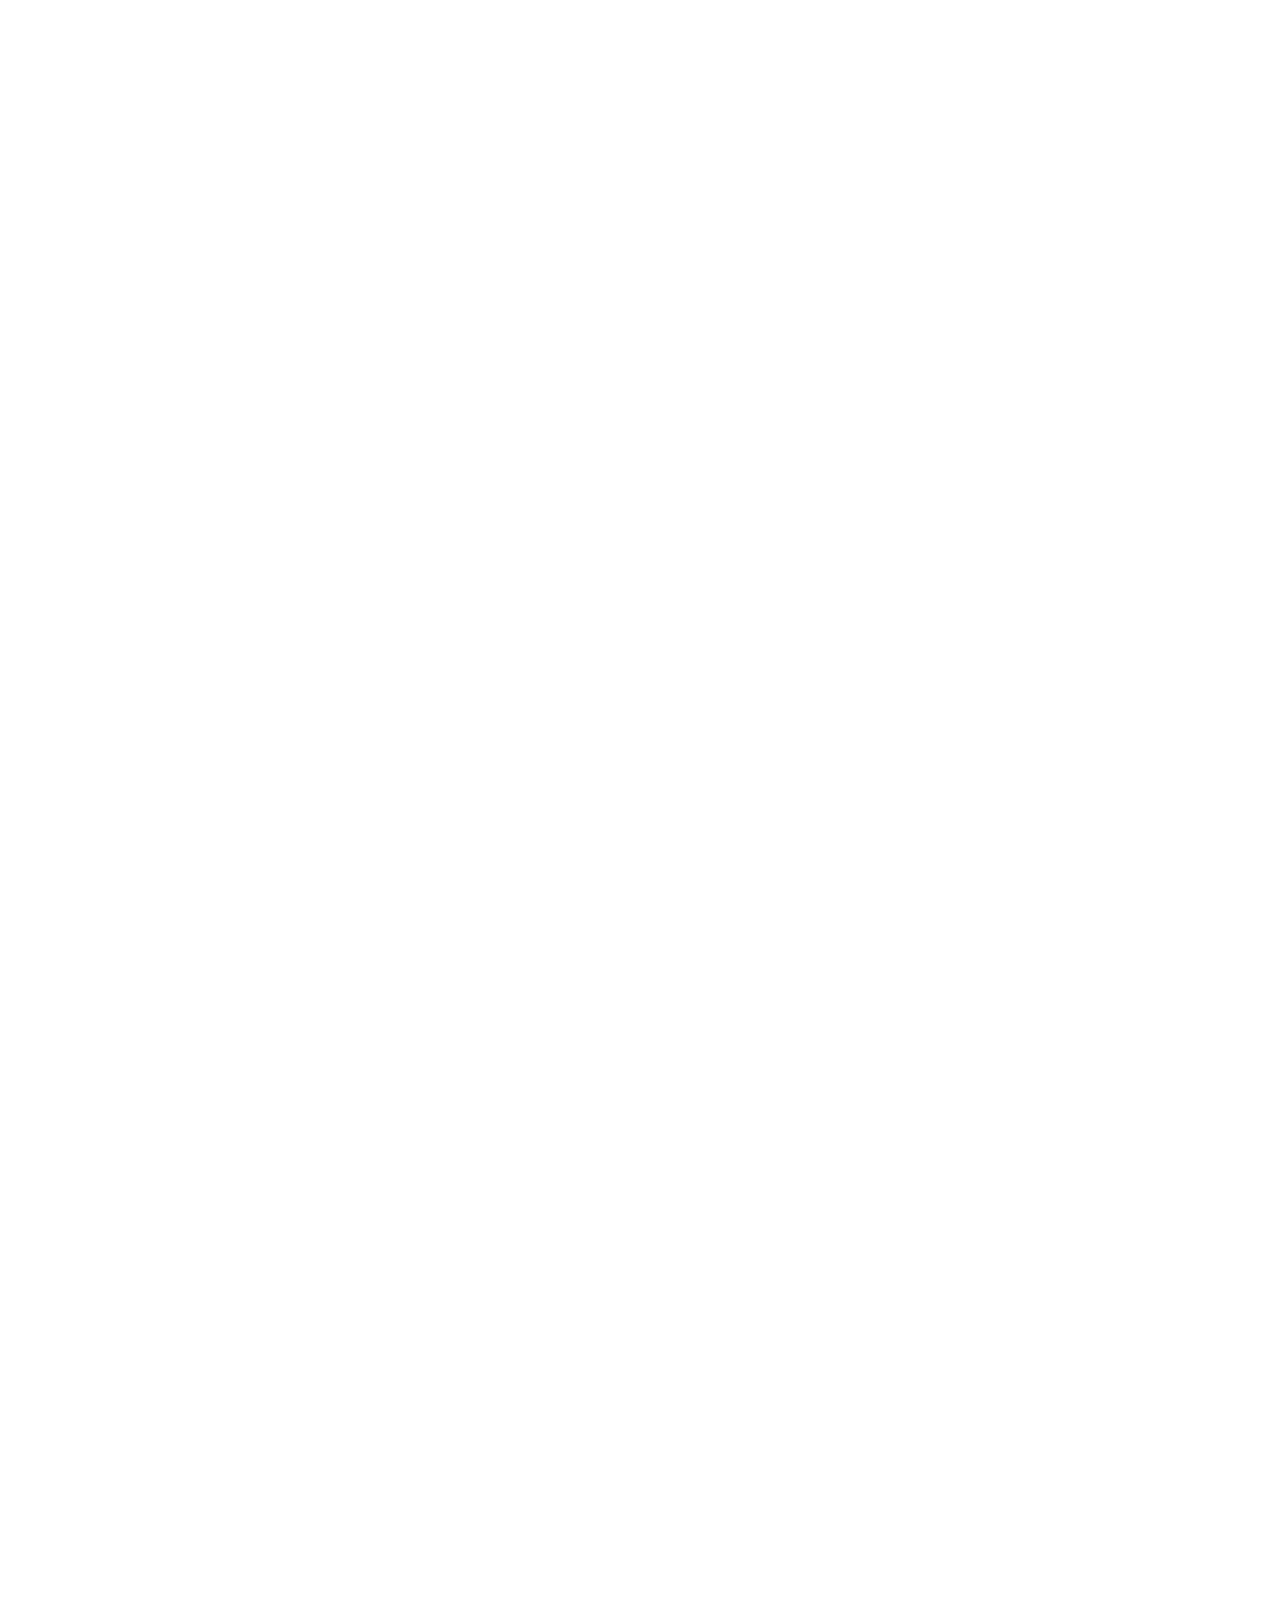
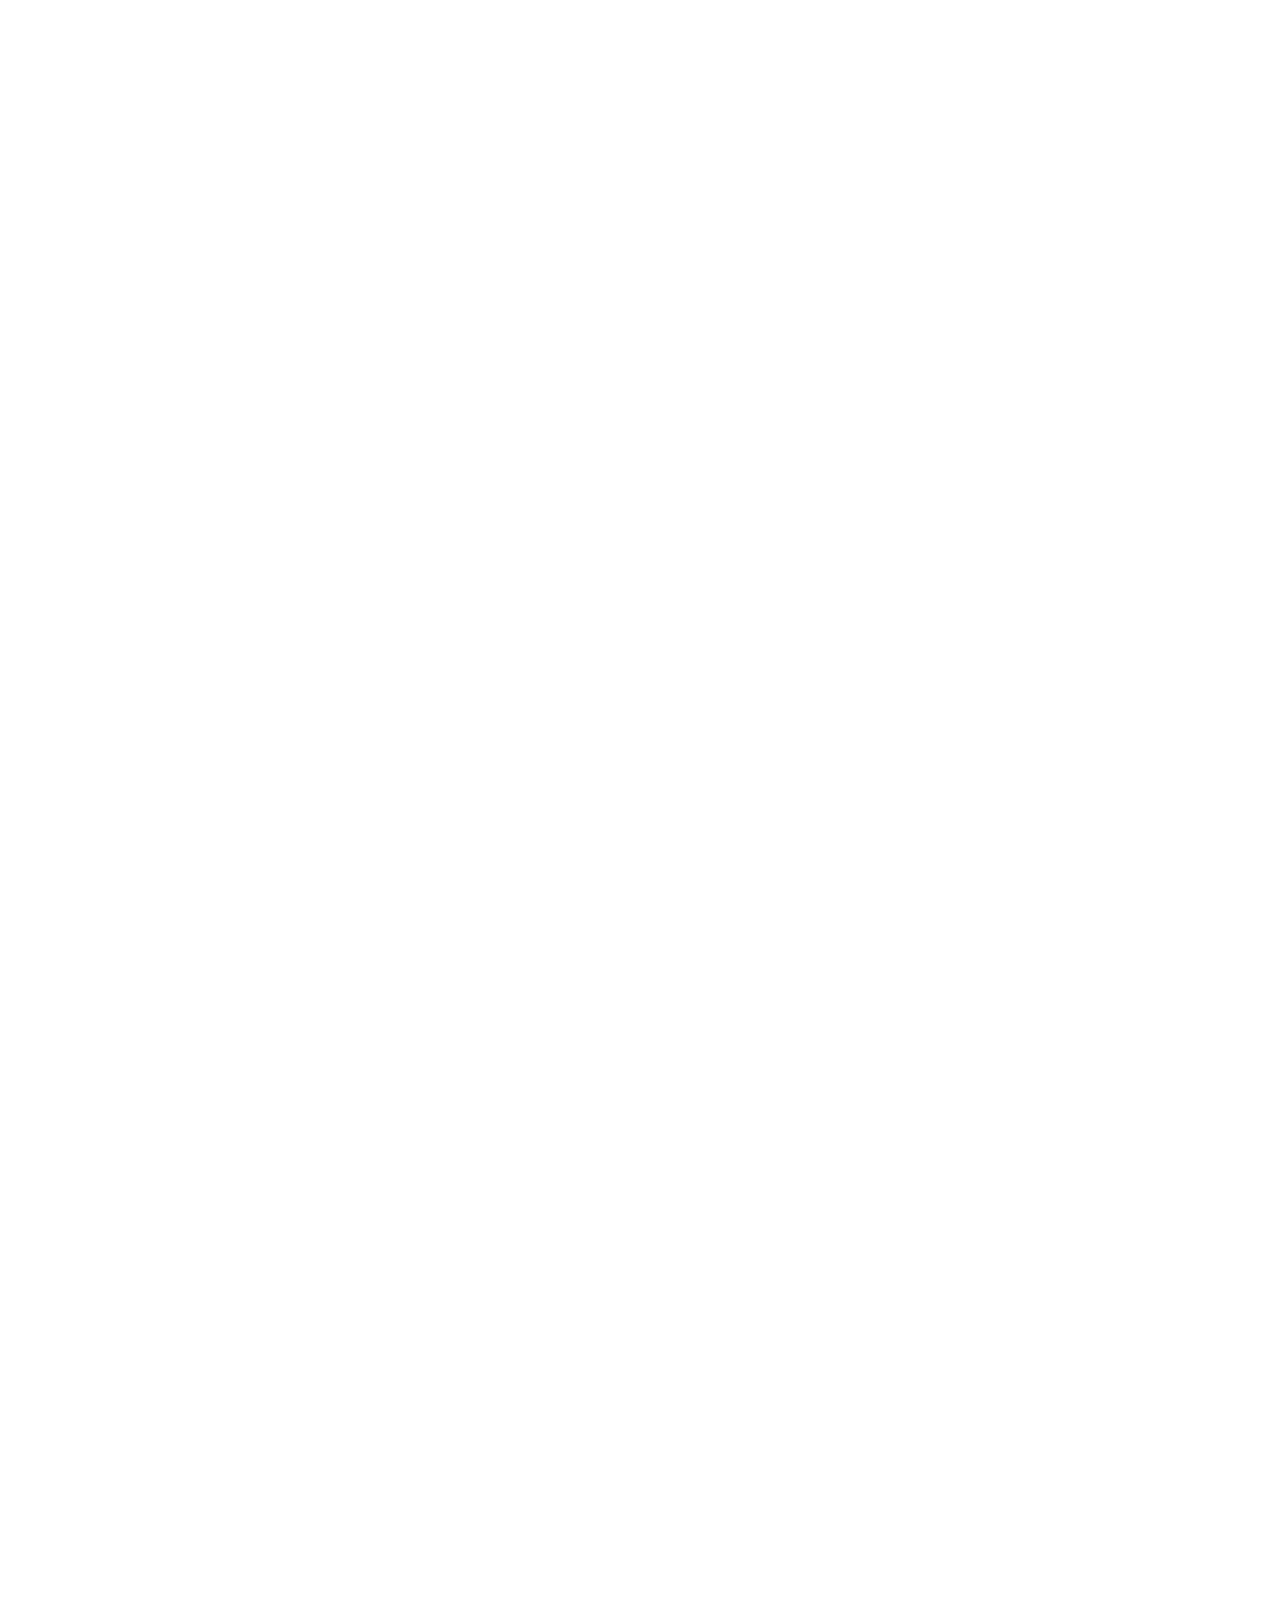
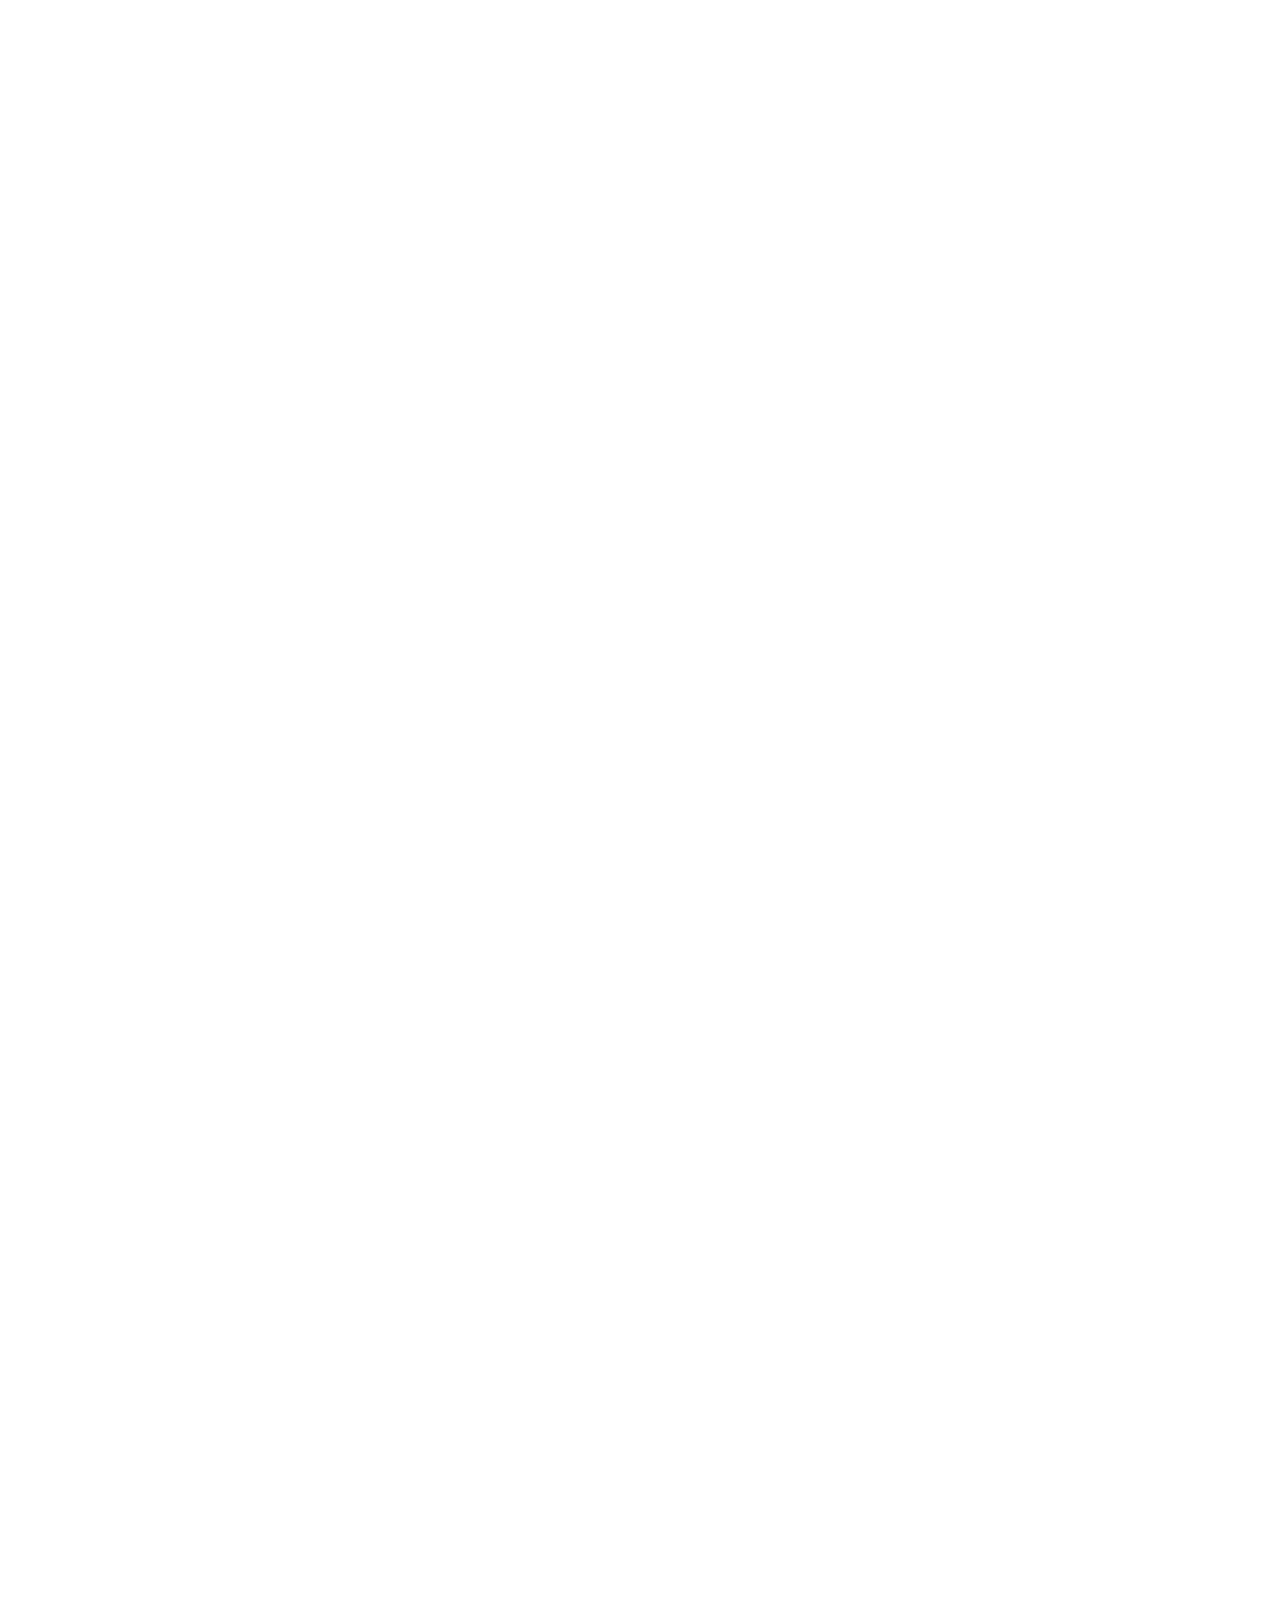
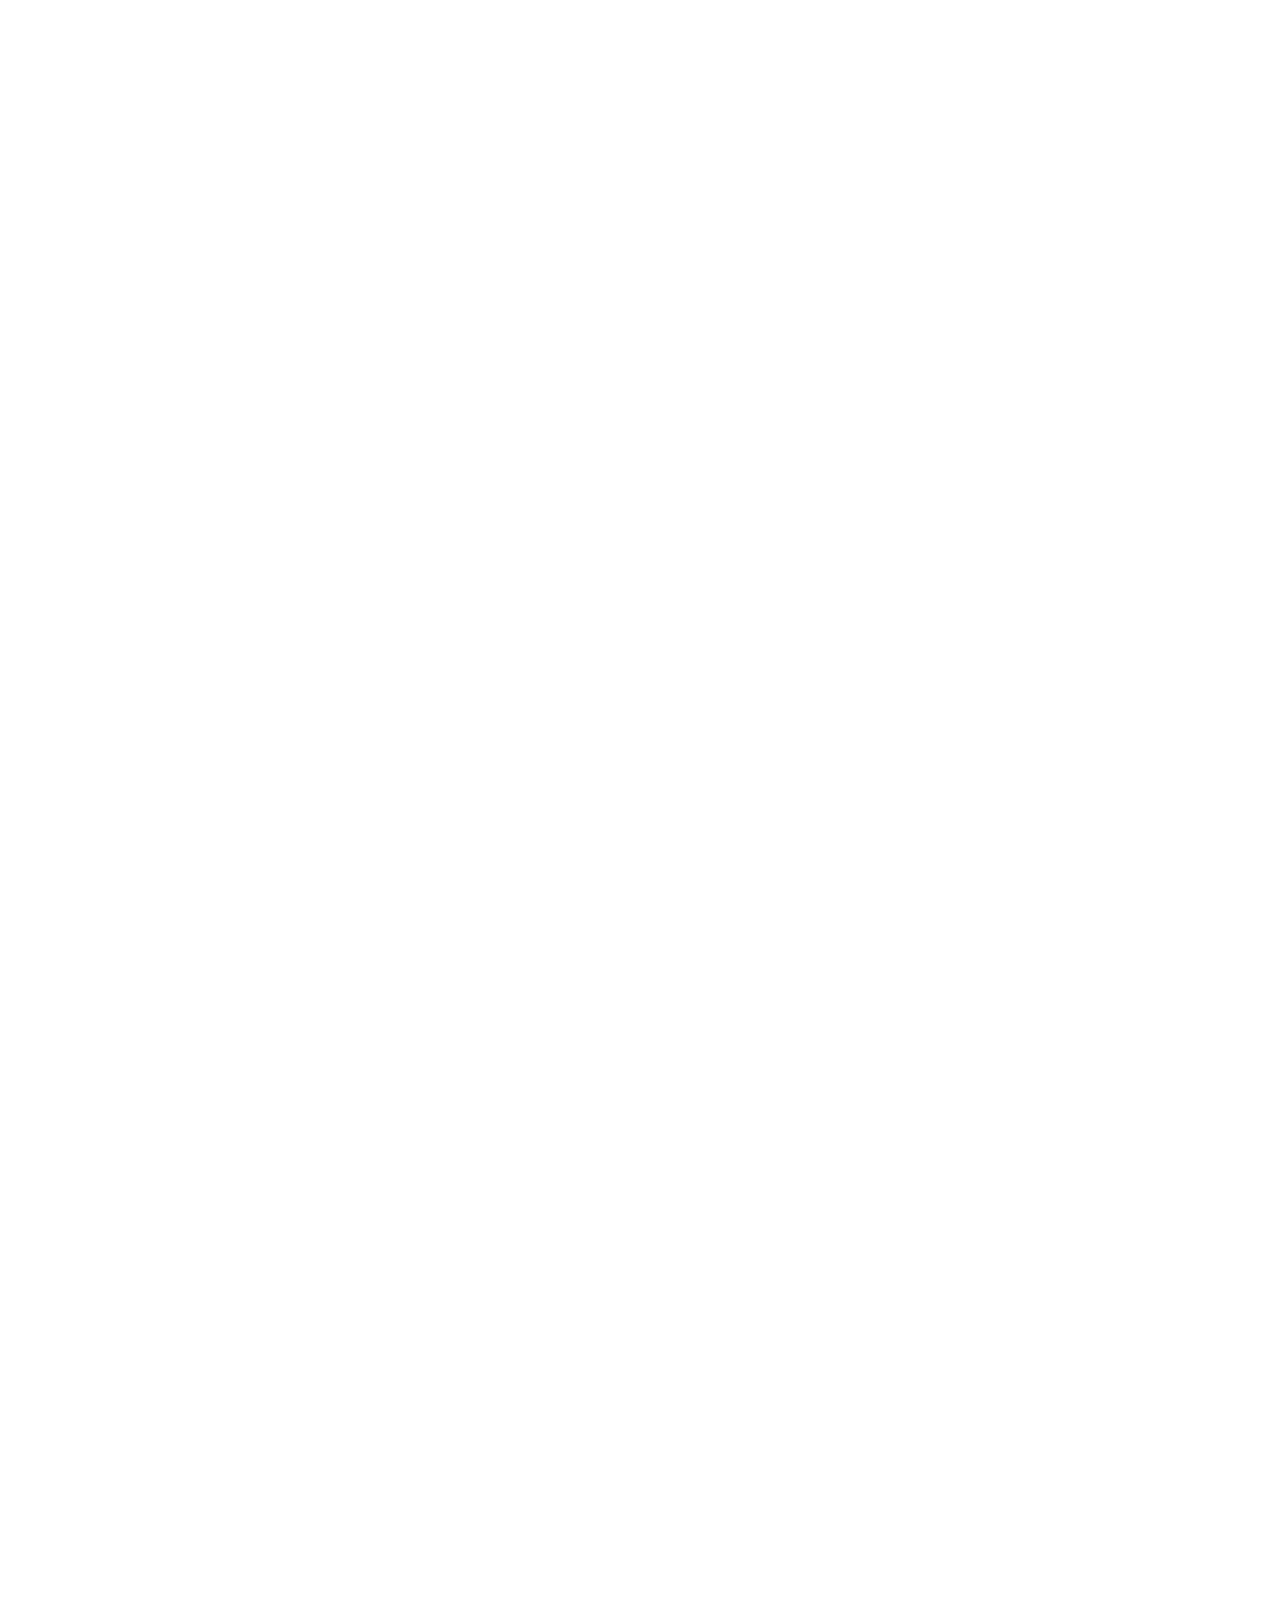
==== commit bc1d26db: "Se comprimen tamaños de las imágenes" ====
--- a/index.html
+++ b/index.html
@@ -64,7 +64,7 @@
     <main class="container">
         <!-- Portada Principal -->
         <section class="card text-bg-dark border-light">
-            <img src="./img/img2.jpg" class="card-img portada-principal" alt="Portada principal">
+            <img src="./img/portada-principal.jpg" class="card-img portada-principal" alt="Portada principal">
             <div class="card-img-overlay">
                 <h1 class="card-title titulo text-center">INSPIRATE CON ESTAS RECETAS <strong class="bg-azul d-none d-lg-block">Y PLANIFICÁ TU SEMANA</strong></h1>
                 <p class="card-text subtitulo text-center mt-5 d-none d-lg-block">¡Más de 500.000 recetas de cocina te esperan para
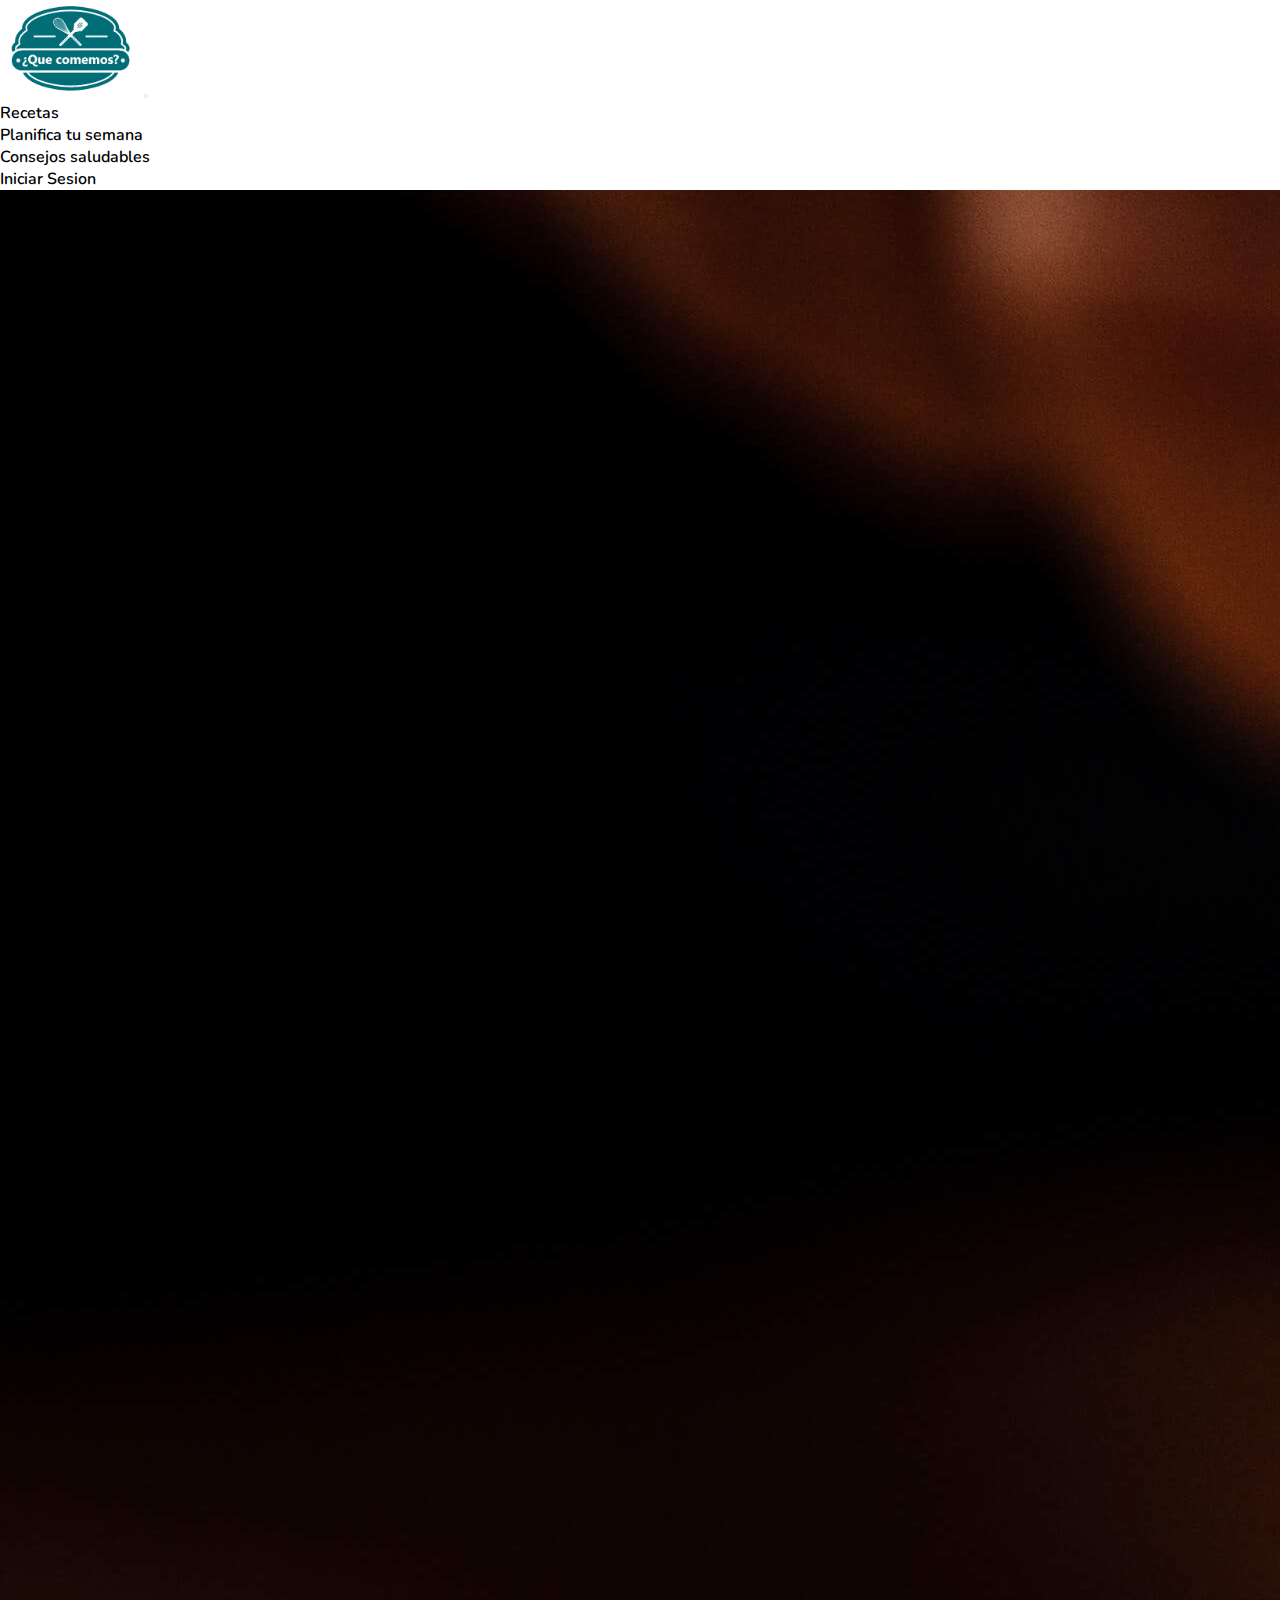
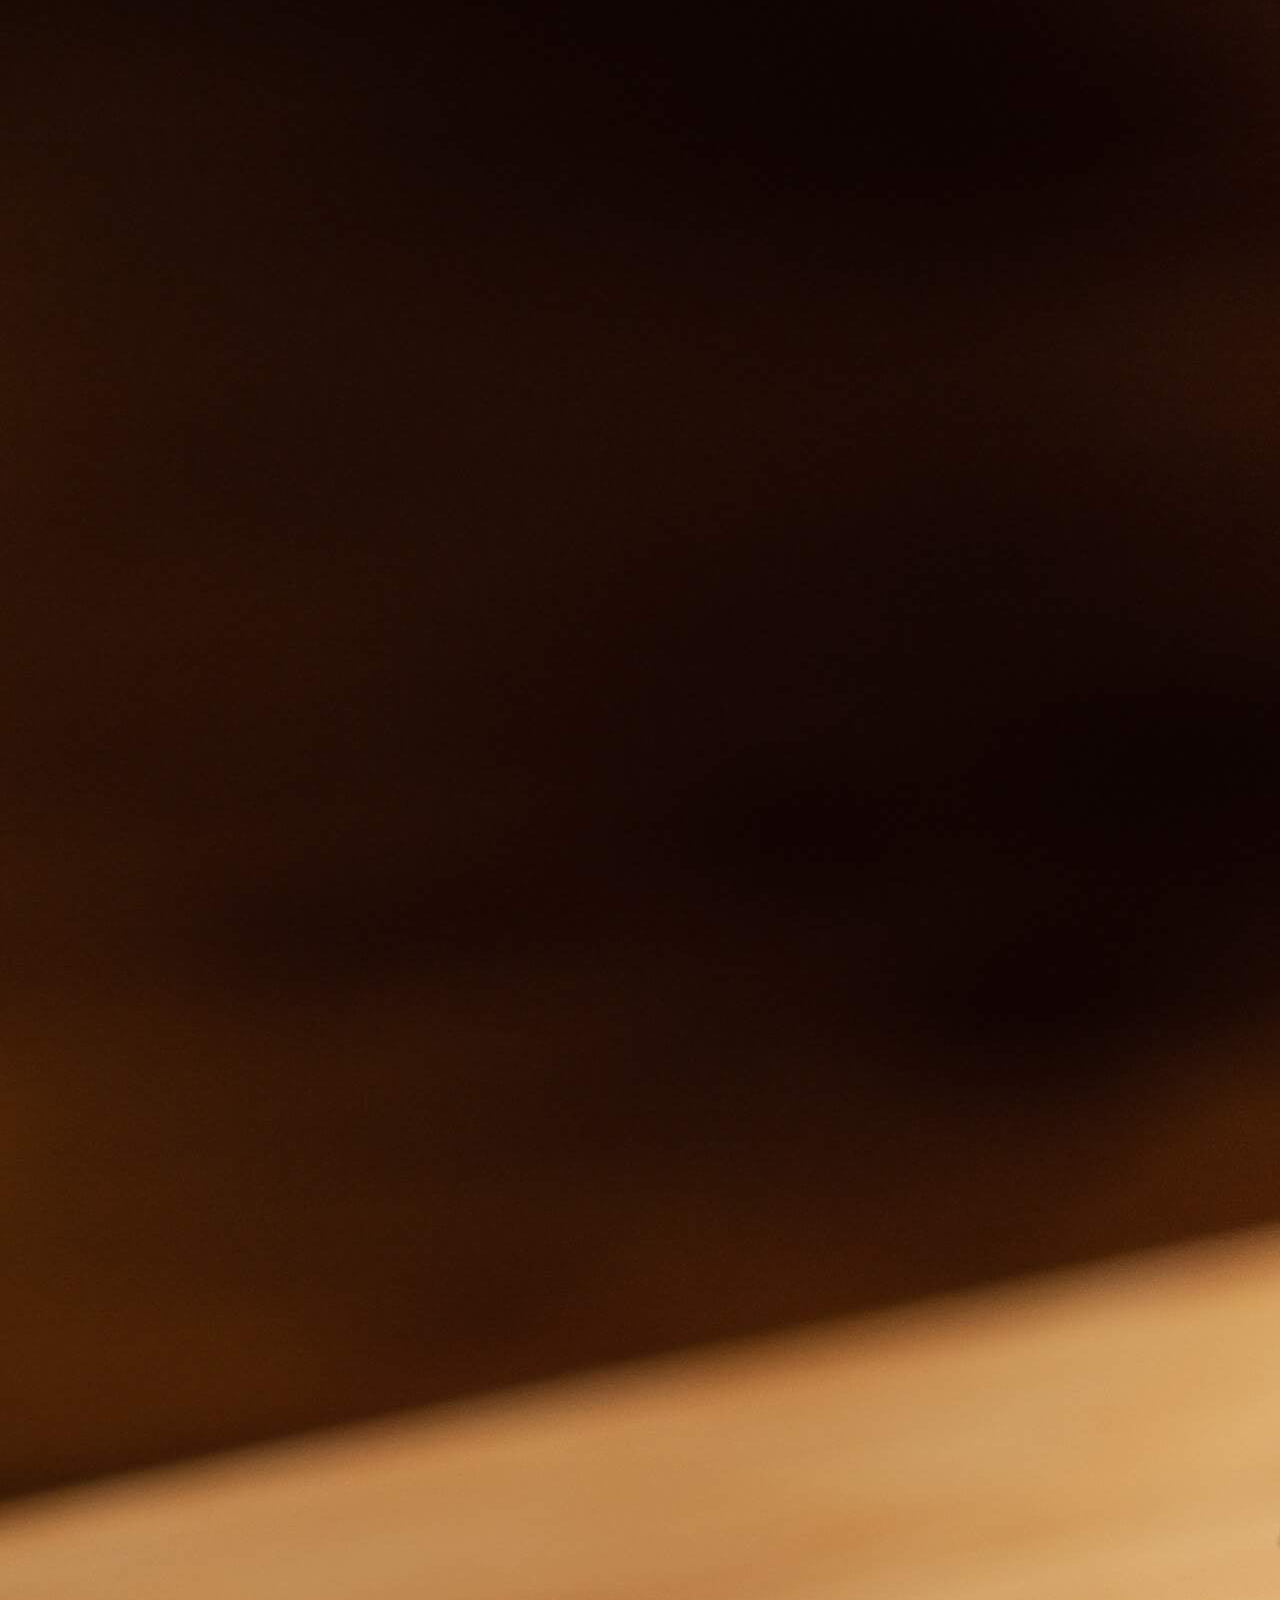
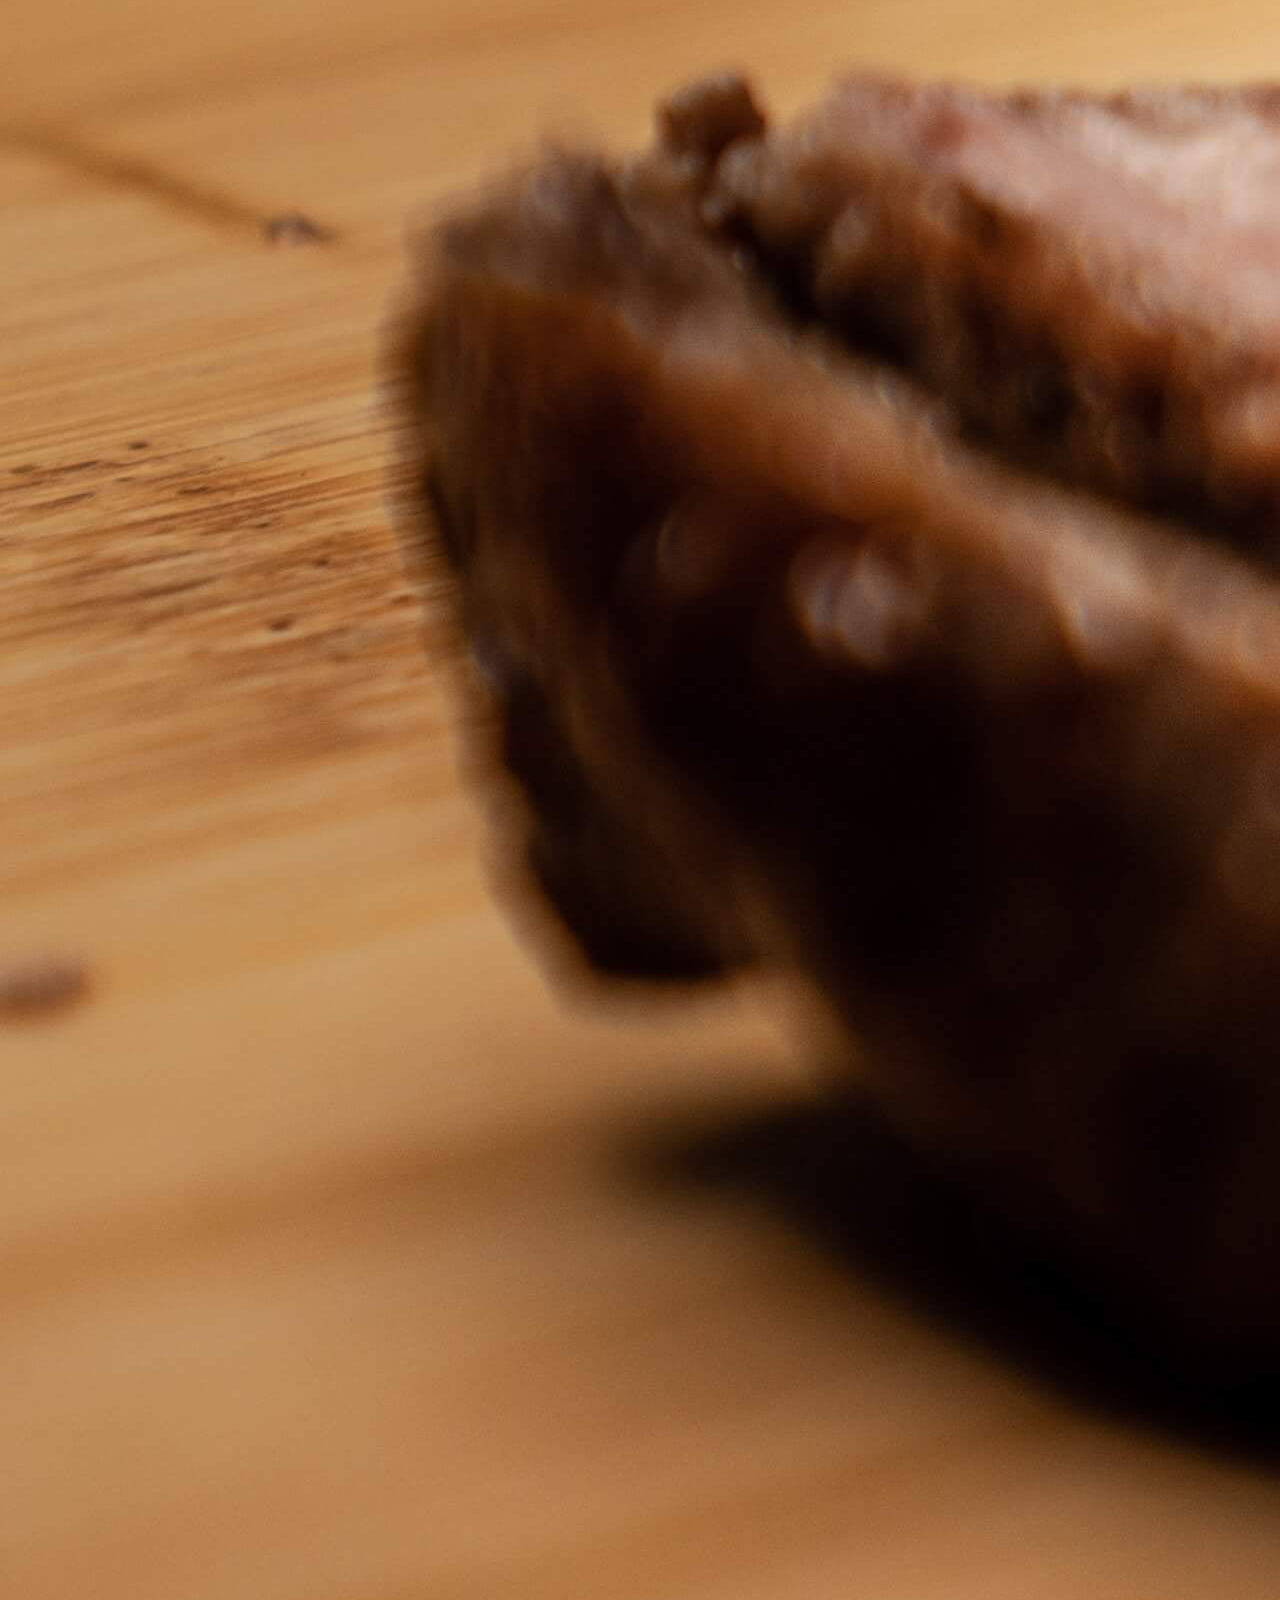
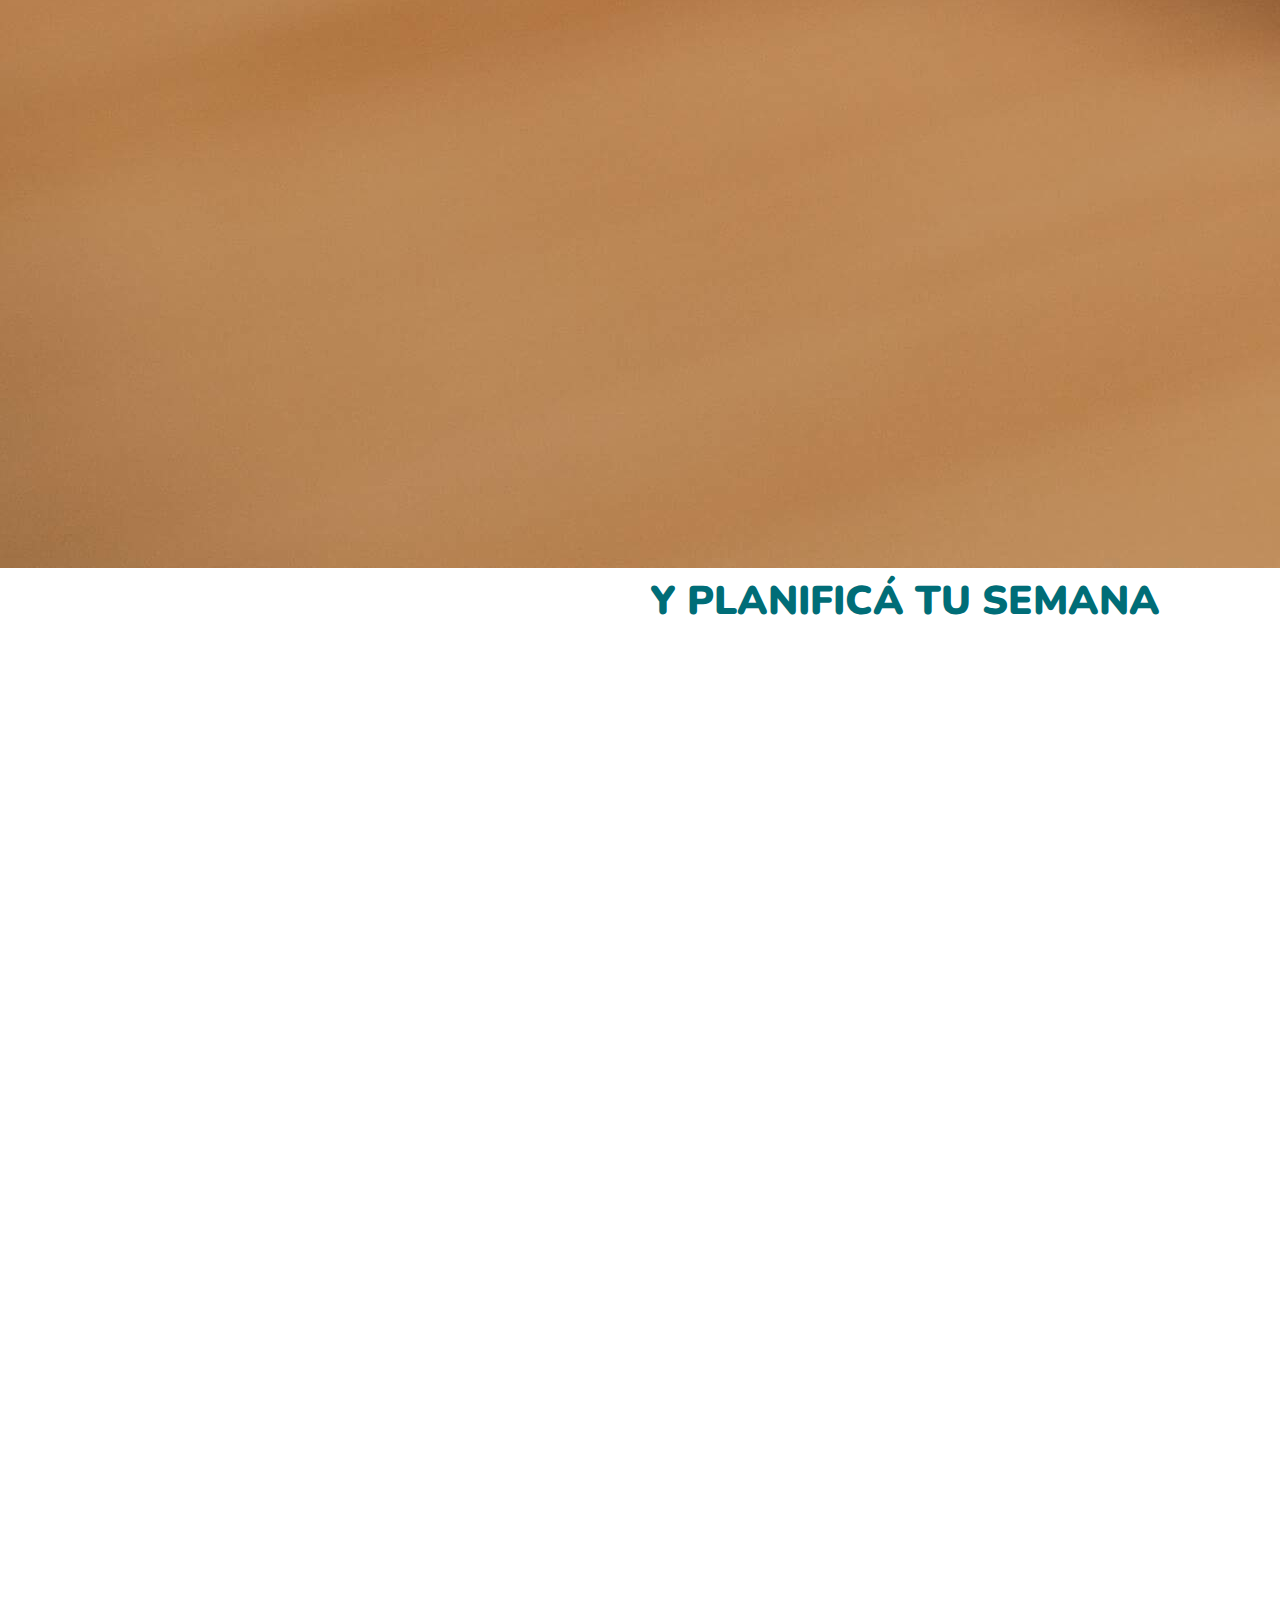
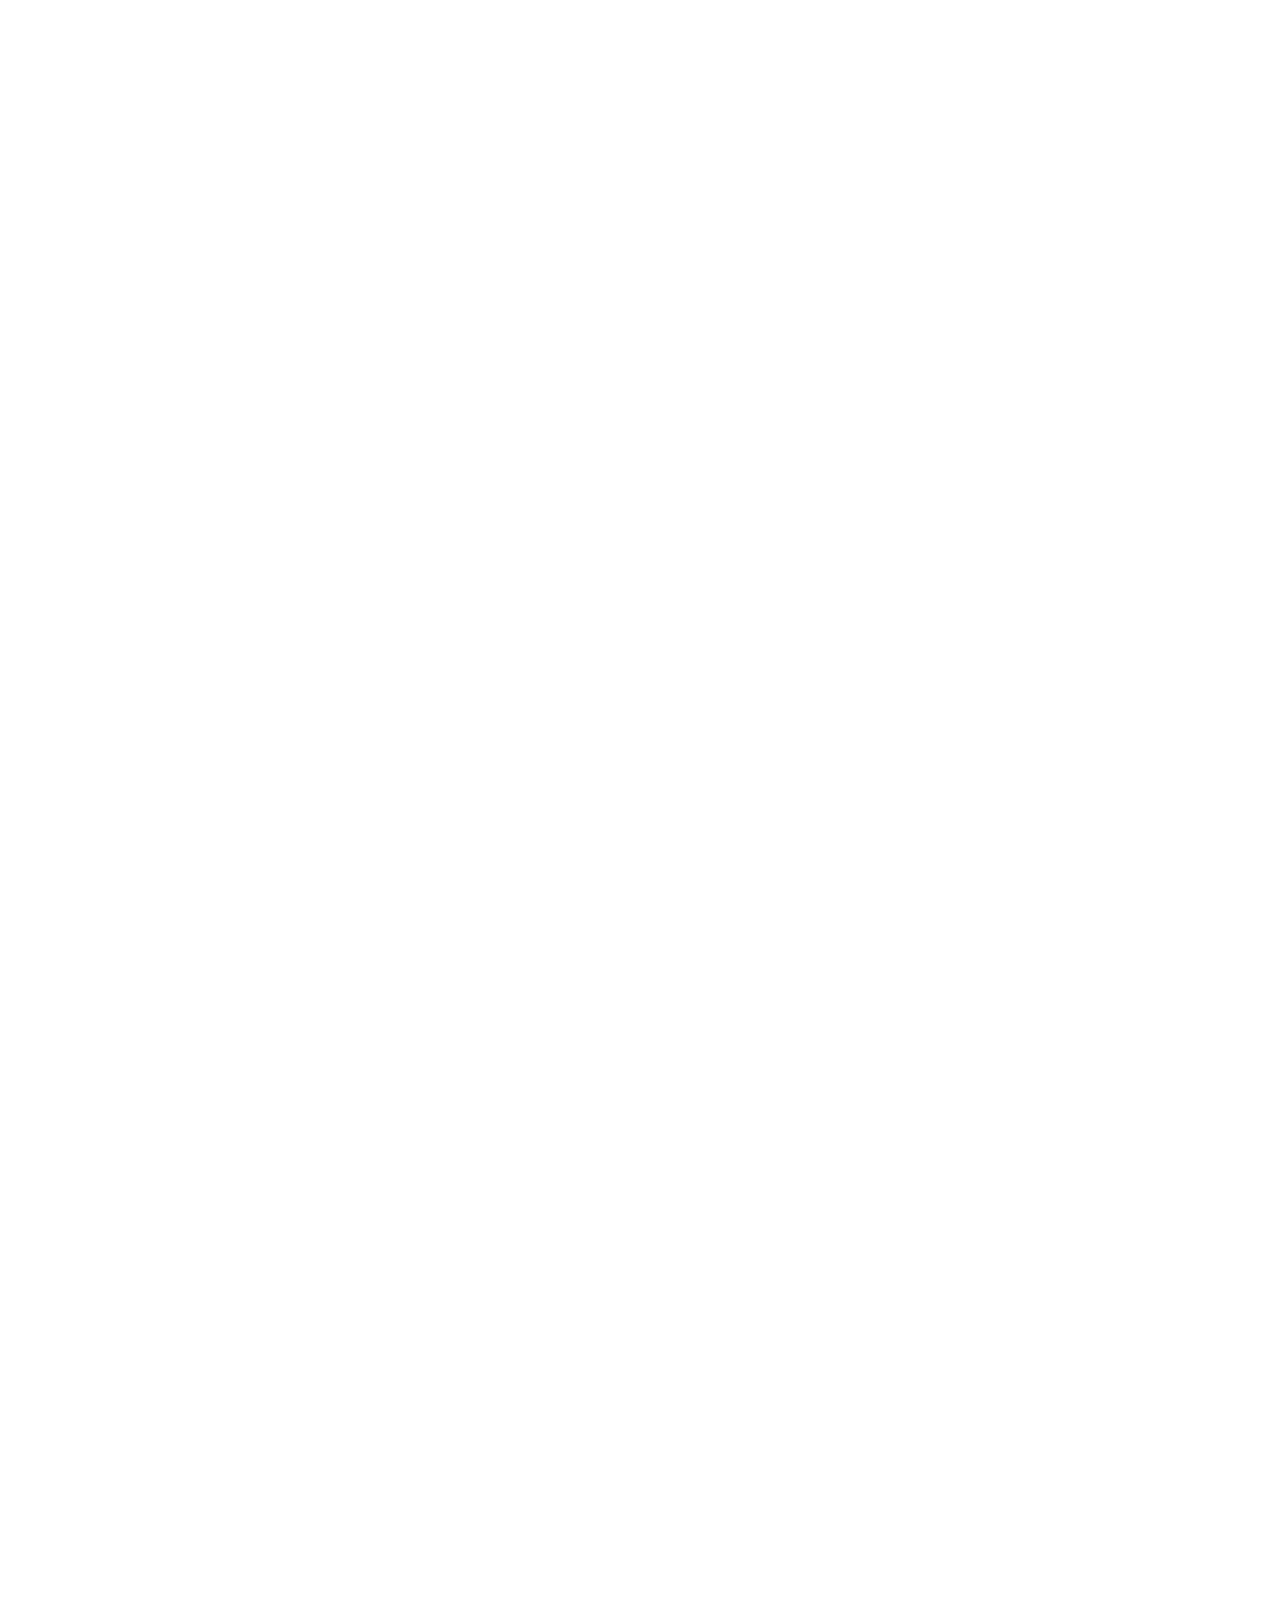
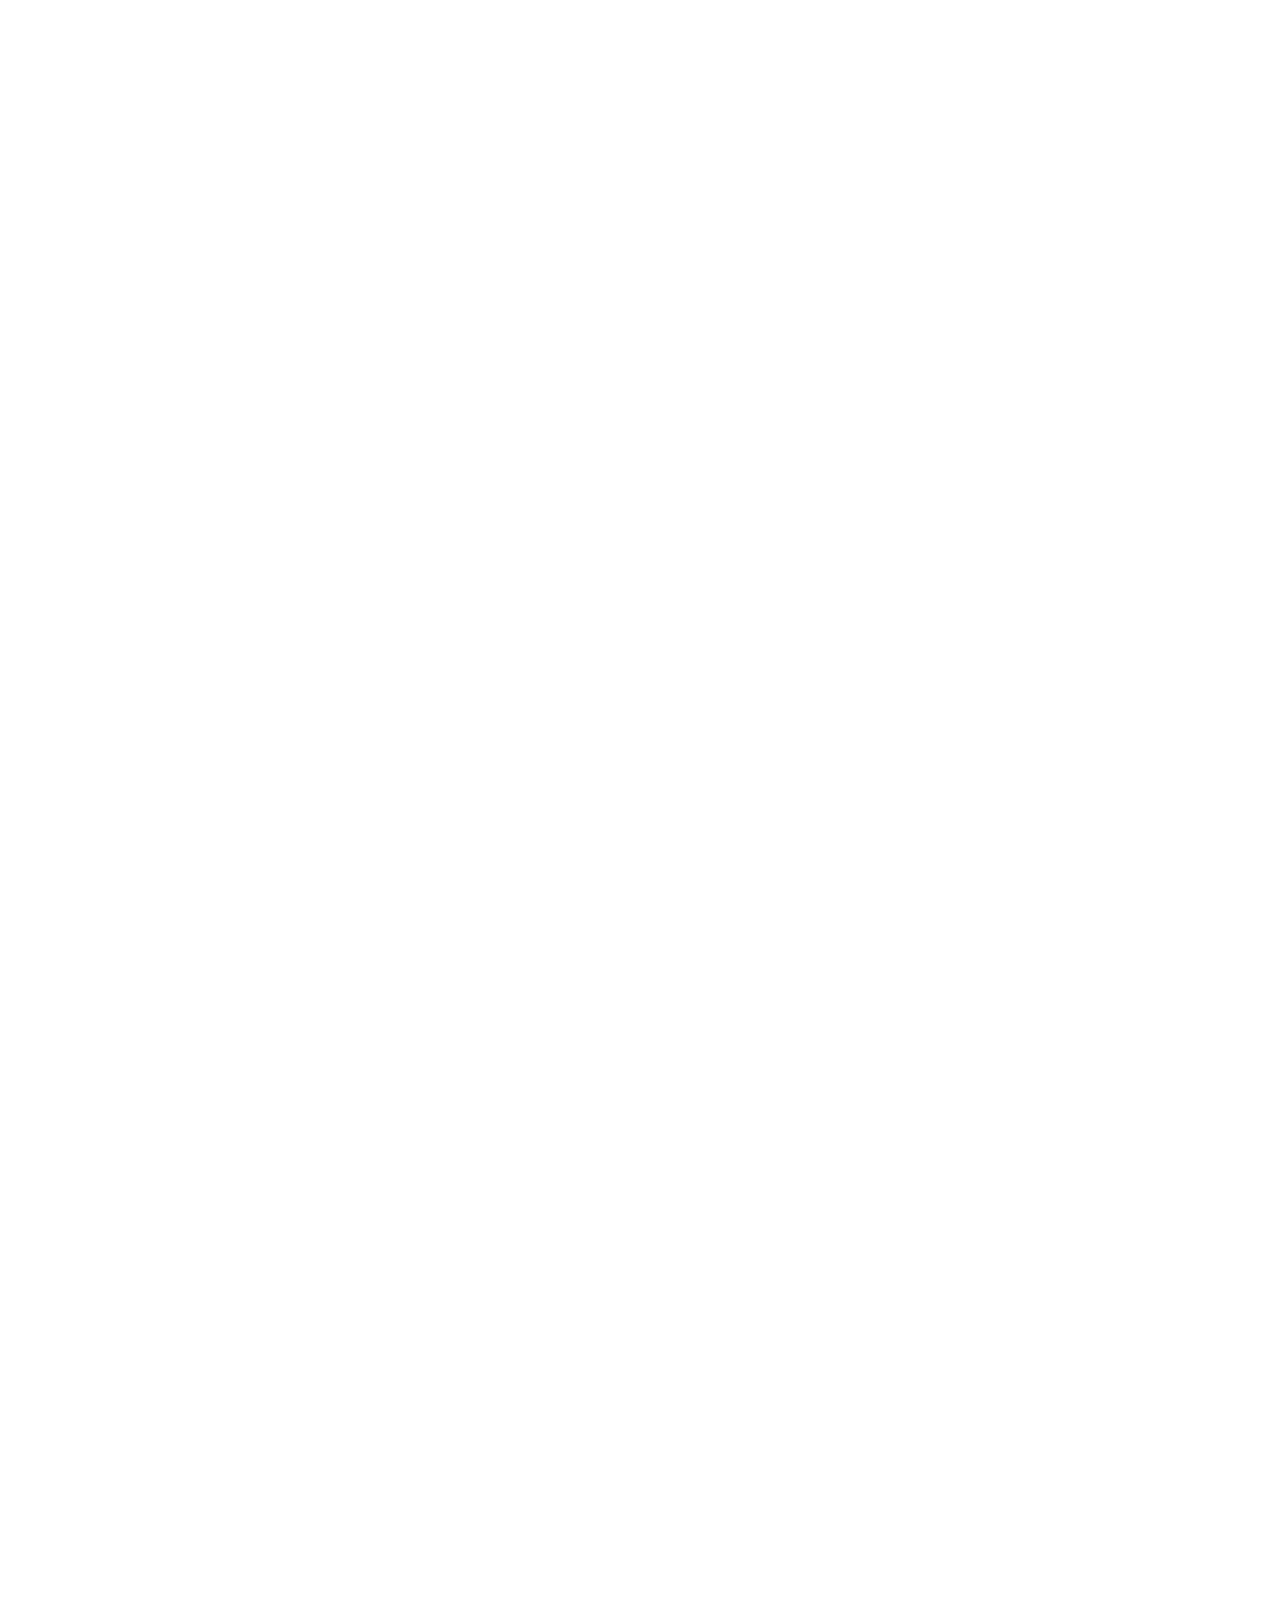
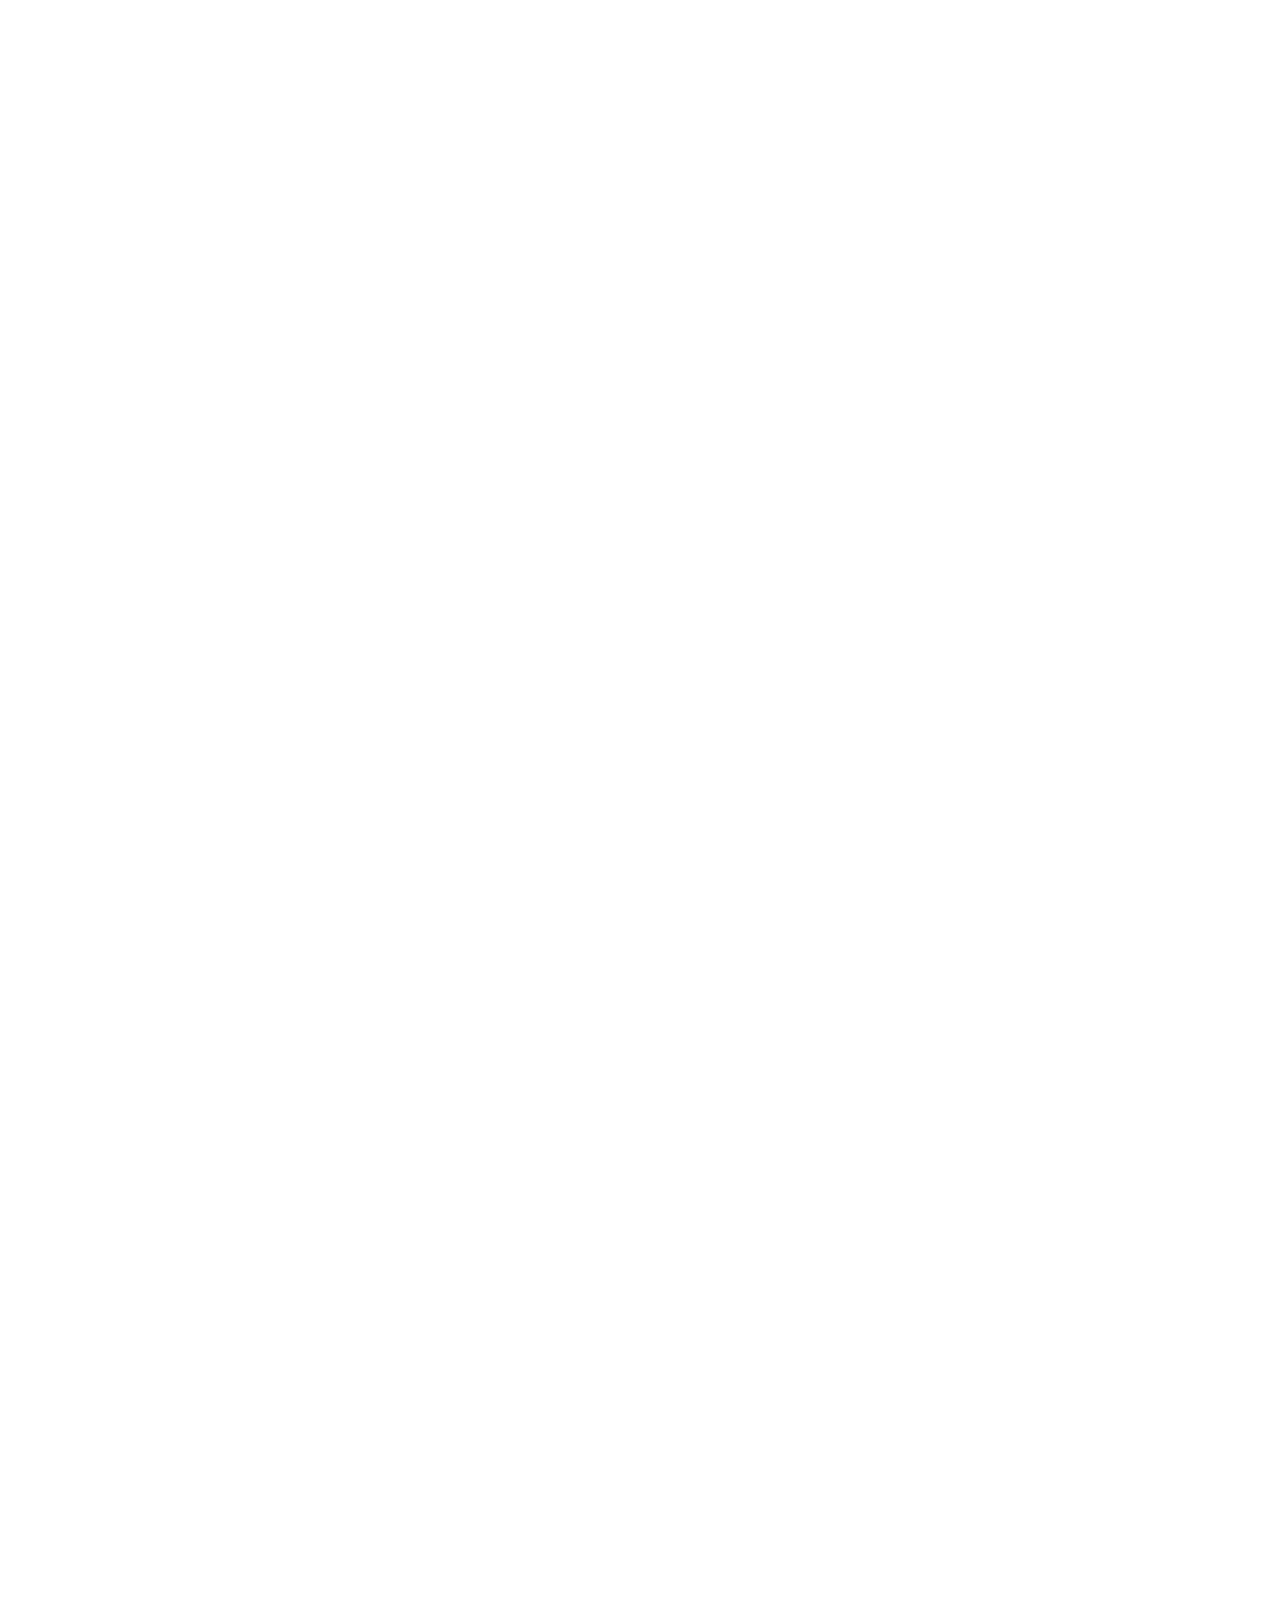
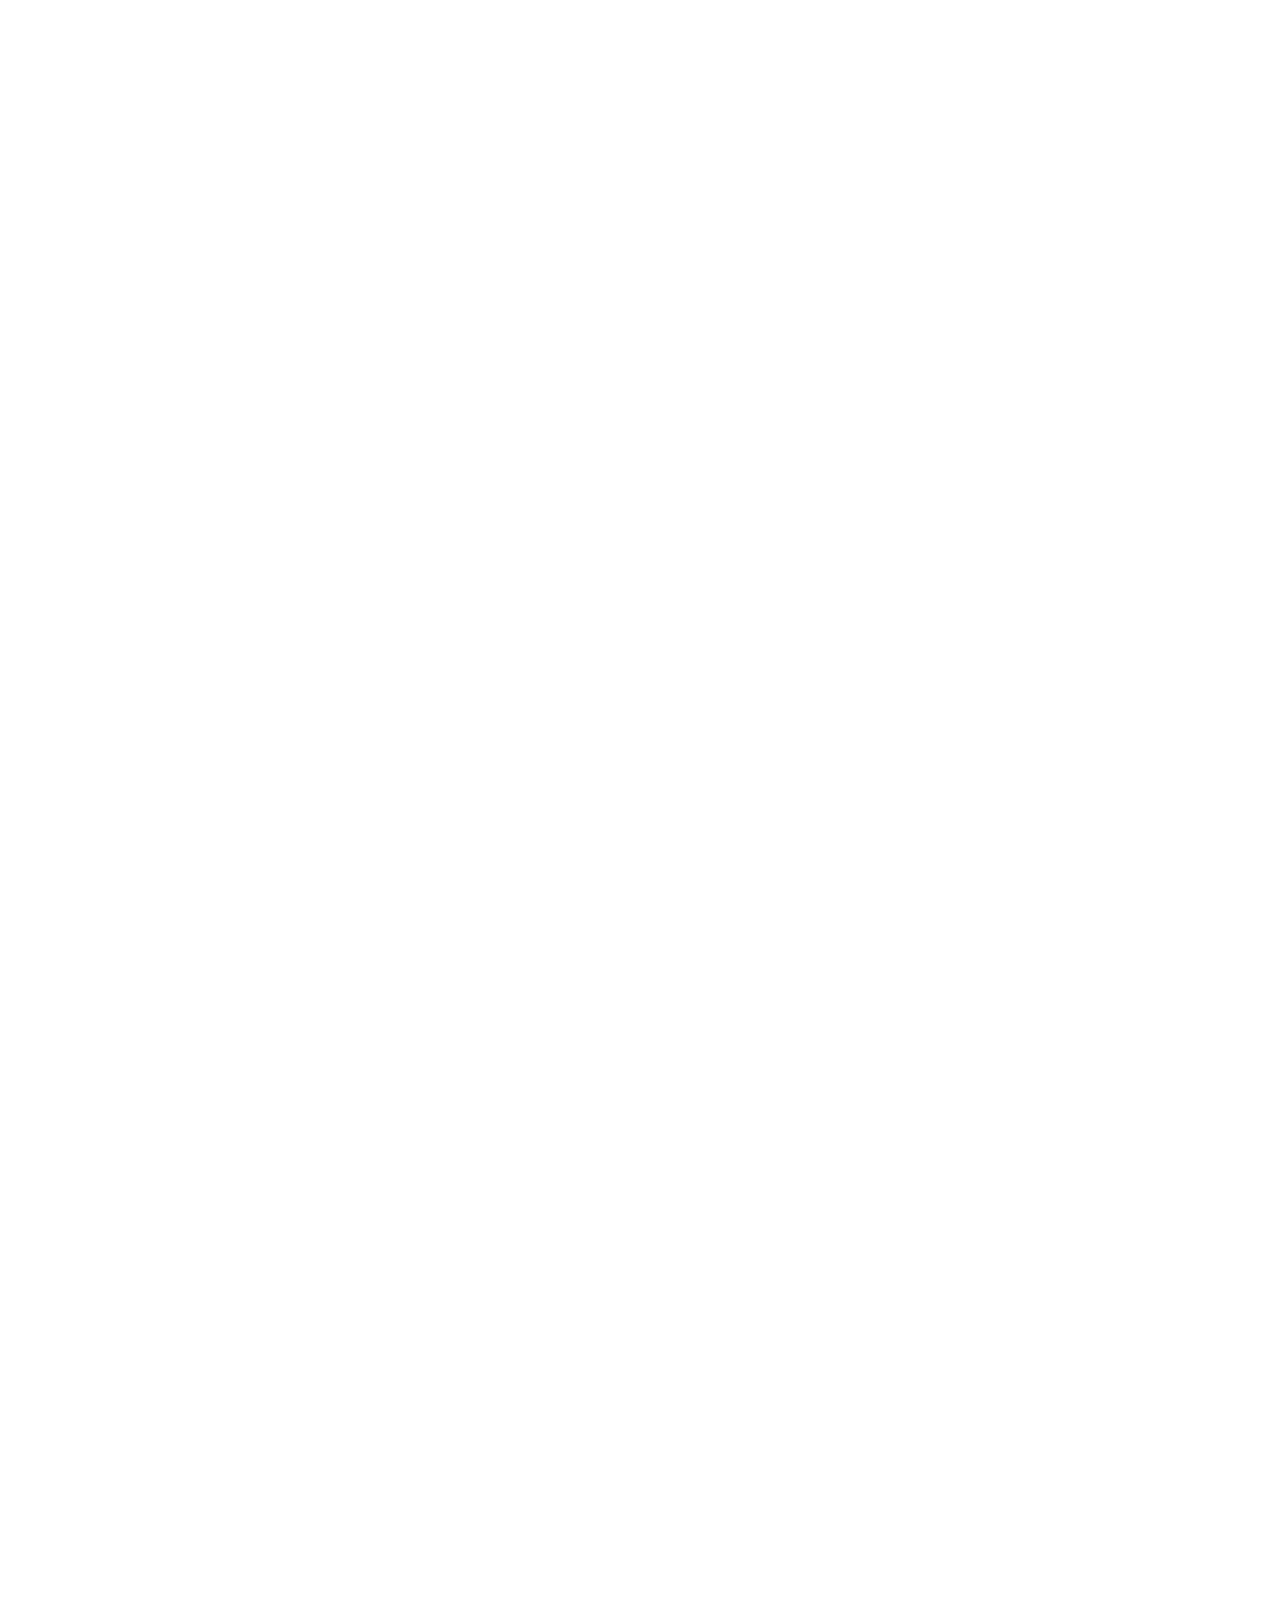
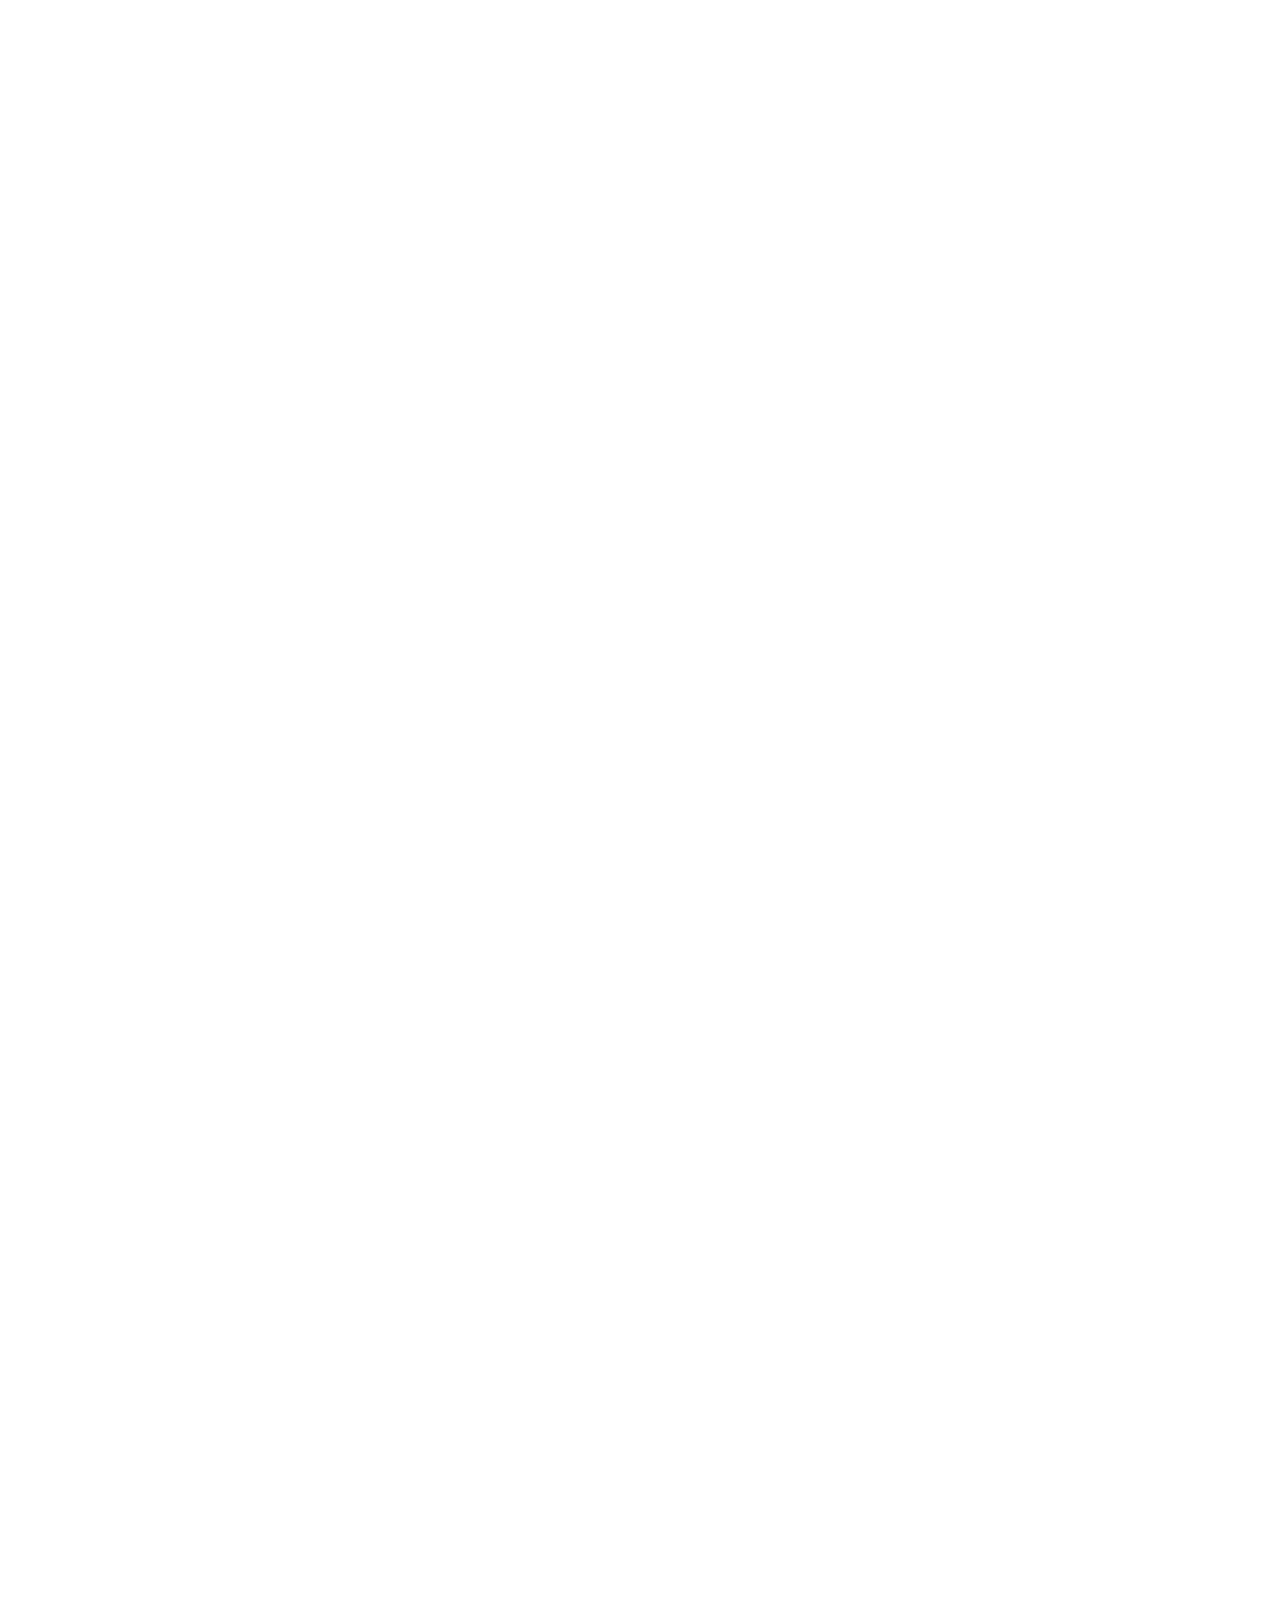
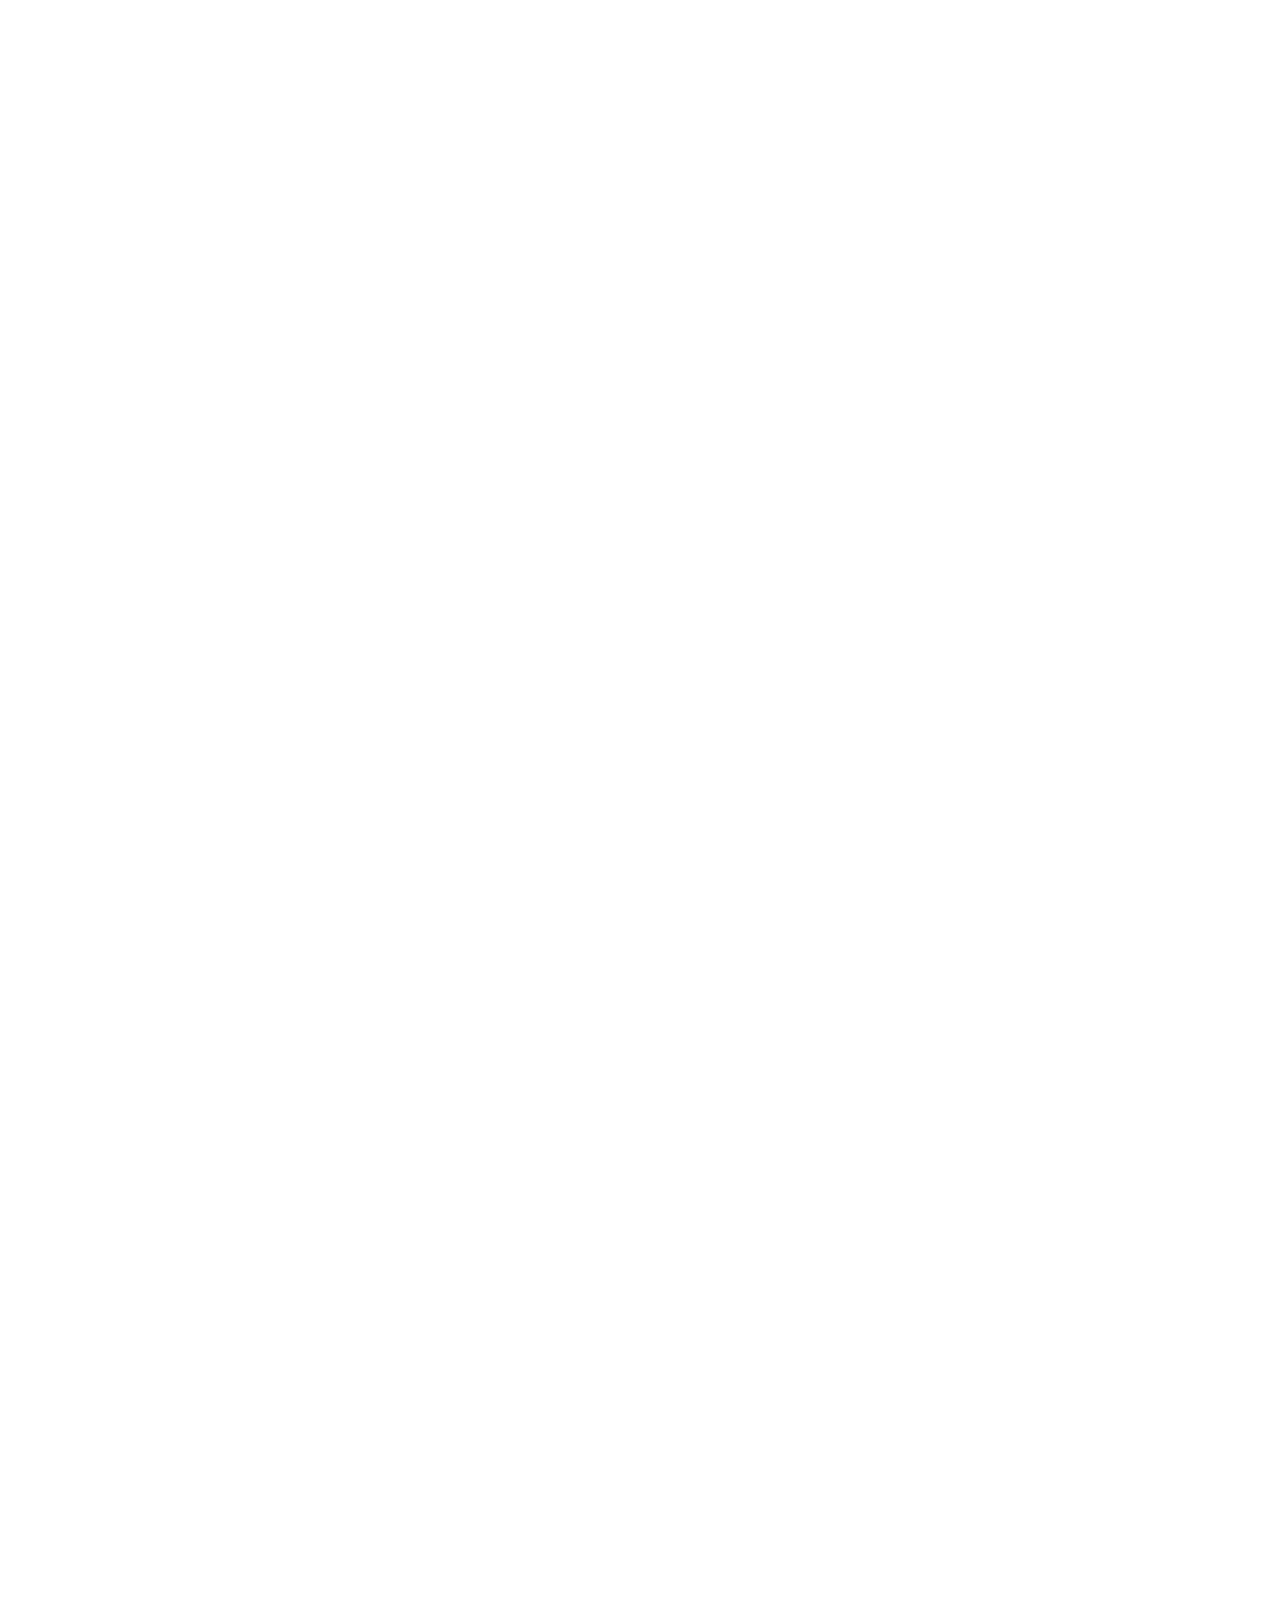
==== commit a9b42bf5: "Se agrega Doctype en todos los html" ====
--- a/index.html
+++ b/index.html
@@ -1,3 +1,4 @@
+<!DOCTYPE html>
 <html lang="en">
 
 <head>
@@ -54,8 +55,7 @@
 
                 <!-- Boton login -->
                 <div>
-                    <a href="./pages/login.html" class="btn btn-outline-primary"
-                        style="--bs-btn-font-size: 18px">Iniciar Sesion</a>
+                    <a href="./pages/login.html" class="btn btn-outline-primary boton-login">Iniciar Sesion</a>
                 </div>
             </div>
         </nav>
@@ -66,15 +66,18 @@
         <section class="card text-bg-dark border-light">
             <img src="./img/portada-principal.jpg" class="card-img portada-principal" alt="Portada principal">
             <div class="card-img-overlay">
-                <h1 class="card-title titulo text-center">INSPIRATE CON ESTAS RECETAS <strong class="bg-azul d-none d-lg-block">Y PLANIFICÁ TU SEMANA</strong></h1>
-                <p class="card-text subtitulo text-center mt-5 d-none d-lg-block">¡Más de 500.000 recetas de cocina te esperan para
+                <h1 class="card-title titulo text-center">INSPIRATE CON ESTAS RECETAS <strong
+                        class="bg-azul d-none d-lg-block">Y PLANIFICÁ TU SEMANA</strong></h1>
+                <p class="card-text subtitulo text-center mt-5 d-none d-lg-block">¡Más de 500.000 recetas de cocina te
+                    esperan para
                     simplificar tu semana, economizar tus compras y sorprender a tus seres queridos!</p>
             </div>
         </section>
 
         <!-- Tarjetas -->
         <section>
-            <h2 class="mb-2 p-2 text-center bg-celeste rounded" data-aos="fade-down" data-aos-duration="500">¿Qué comemos esta semana?</h2>
+            <h2 class="mb-2 p-2 text-center bg-celeste rounded" data-aos="fade-down" data-aos-duration="500">¿Qué
+                comemos esta semana?</h2>
 
             <div class="row row-cols-1 row-cols-md-3 g-4">
                 <div class="col">
@@ -130,7 +133,8 @@
                         <img src="./img/comentario-1-new.jpg" class="d-block w-100" alt="Comentario de usuario 1">
                         <div class="carousel-caption d-md-block text-dark bg-white rounded-4">
                             <h5 class="fs-4 fw-bold">Perfecto para organizar mis comidas!</h5>
-                            <p>Gracias a ¿Qué comemos? no me tengo que preocupar de pensar todos los días que cocinarme
+                            <p class="d-none d-lg-block">Gracias a ¿Qué comemos? no me tengo que preocupar de pensar
+                                todos los días que cocinarme
                             </p>
                         </div>
                     </div>
@@ -138,7 +142,8 @@
                         <img src="./img/comentario-2-new.jpg" class="d-block w-100" alt="Comentario de usuario 2">
                         <div class="carousel-caption d-md-block text-dark bg-white rounded-4">
                             <h5 class="fs-4 fw-bold">Nunca pensé que podía cocinar así</h5>
-                            <p>Ahora puedo sorprender a mis invitados, con platos dignos de un restaurante... y hechos
+                            <p class="d-none d-lg-block">Ahora puedo sorprender a mis invitados, con platos dignos de un
+                                restaurante... y hechos
                                 en casa!</p>
                         </div>
                     </div>
@@ -146,7 +151,8 @@
                         <img src="./img/comentario-3-new.jpg" class="d-block w-100" alt="Comentario de usuario 3">
                         <div class="carousel-caption d-md-block text-dark bg-white rounded-4">
                             <h5 class="fs-4 fw-bold">Ahora puedo llevar un mejor control de mis gastos</h5>
-                            <p>Con el planificador, puedo comprar directamente los ingredientes que necesito en la
+                            <p class="d-none d-lg-block">Con el planificador, puedo comprar directamente los
+                                ingredientes que necesito en la
                                 semana y mejorar mi economía en función de las recetas</p>
                         </div>
                     </div>
--- a/css/styles.css
+++ b/css/styles.css
@@ -1,157 +1,147 @@
 /* RESET CSS ----------------------------------------------------------------------------- */
 * {
-    margin: 0;
-    padding: 0;
-    font-family: 'Nunito', sans-serif;
-    box-sizing: border-box;
-
+  margin: 0;
+  padding: 0;
+  font-family: "Nunito", sans-serif;
+  box-sizing: border-box;
 }
 
 a {
-    text-decoration: none;
-    color: black;
+  text-decoration: none;
+  color: black;
 }
 
 ul,
 ol {
-    list-style-type: none;
+  list-style-type: none;
 }
-
 
 /*  HEADER ----------------------------------------------------------------------------- */
 .logo-nav {
-    width: 140px;
+  width: 140px;
 }
 
 .header {
-    /* background-color: #83c5be; */
-    background-color: white;
-    font-weight: 600;
-    font-size: 18;
+  background-color: white;
+  font-weight: 600;
+  font-size: 18;
 }
 
 .lista-nav {
-    display: flex;
-    gap: 60px;
+  display: flex;
+  gap: 60px;
 }
 
 .resaltado {
-    text-decoration: underline;
+  text-decoration: underline;
 }
-
-
 
 /* FOOTER ----------------------------------------------------------------------------- */
 .bg-footer {
-    background-color: #ffddd2;
+  background-color: #ffddd2;
 }
 
 i {
-    color: black;
+  color: black;
 }
 
 .social-insta:hover {
-    color: #e4405f
+  color: #e4405f;
 }
 
 .social-face:hover {
-    color: #3b5999;
+  color: #3b5999;
 }
 
 .social-twtr:hover {
-    color: #55acee
+  color: #55acee;
 }
 
 .links-footer {
-    text-decoration: none;
-    color: black;
+  text-decoration: none;
+  color: black;
 }
-
 .links-footer:hover {
-    color: #006d77;
-    font-weight: bold;
+  color: #006d77;
+  font-weight: bold;
 }
-
 
 /* MAIN ----------------------------------------------------------------------------- */
 .titulo {
-    color: white;
-    font-weight: 800;
-    font-size: 40px;
+  color: white;
+  font-weight: 800;
+  font-size: 40px;
 }
 
 .subtitulo {
-    color: white;
-    font-size: 20px;
-    font-weight: bold;
+  color: white;
+  font-size: 20px;
+  font-weight: bold;
 }
 
 .bg-celeste {
-    background-color: #83c5be;
+  background-color: #83c5be;
 }
-
 
 /* RECETAS-MAIN ----------------------------------------------------------------------------- */
 .categoria {
-    color: #006d77;
-    font-weight: 600;
-    font-size: 20px;
+  color: #006d77;
+  font-weight: 600;
+  font-size: 20px;
+}
+
+.boton-pie:hover {
+  color: white;
 }
 
 /* PLANIFICA TU SEMANA-MAIN ----------------------------------------------------------------------------- */
 .bg-negro {
-    color: black;
+  color: black;
 }
 
 .funcionamiento {
-    background-color: #83c5be;
-    padding: 5px;
+  background-color: #83c5be;
+  padding: 5px;
 }
 
 .numero-grande {
-    font-family: 'Titan One', cursive;
-    font-weight: 800;
-    font-size: 150px;
+  font-family: "Titan One", cursive;
+  font-weight: 800;
+  font-size: 150px;
 }
 
 .texto-planifica {
-    text-align: justify;
+  text-align: justify;
 }
 
-
-
 .texto-pie {
-    font-family: 'Titan One', cursive;
-    font-weight: 400;
-    font-size: 50px;
+  font-family: "Titan One", cursive;
+  font-weight: 400;
+  font-size: 40px;
 }
-
-.boton-pie:hover {
-    color: white;
-}
-
 
 /* CONSEJOS SALUDABLES-MAIN ----------------------------------------------------------------------------- */
 .fuente-consejos {
-    font-family: 'Lilita One', cursive;
+  font-family: "Lilita One", cursive;
 }
-
 
 /* LOGIN-MAIN ----------------------------------------------------------------------------- */
 .img-login {
-    background-image: url(../img/img-login-4.jpg);
-    background-size: cover;
-    height: 100vh;
+  background-image: url(../img/img-login-4.jpg);
+  background-size: cover;
+  height: 100vh;
 }
 
 .font-login {
-    font-family: 'Lilita One', cursive;
+  font-family: "Lilita One", cursive;
 }
 
 .bg-azul {
-    color: #006d77;
+  color: #006d77;
 }
 
 .subrayado:hover {
-    text-decoration: underline;
-}+  text-decoration: underline;
+}
+
+/*# sourceMappingURL=styles.css.map */
